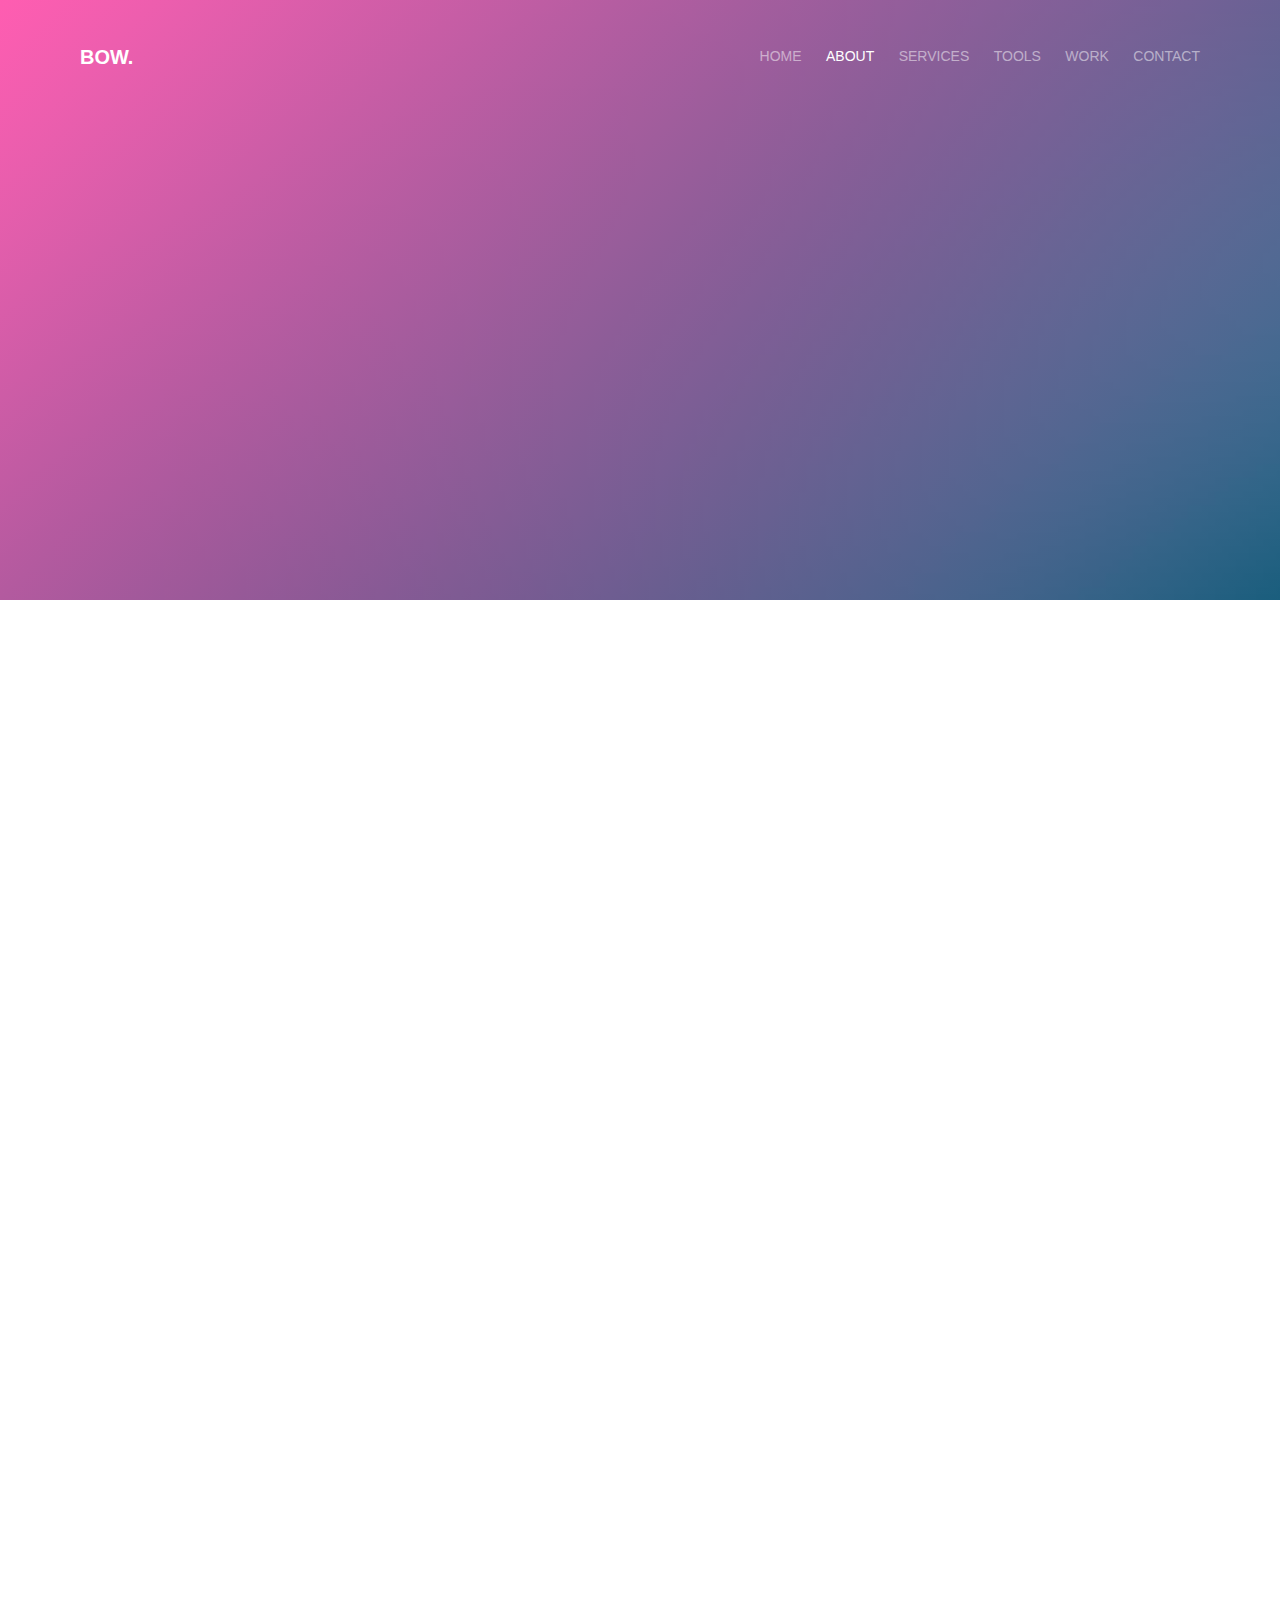
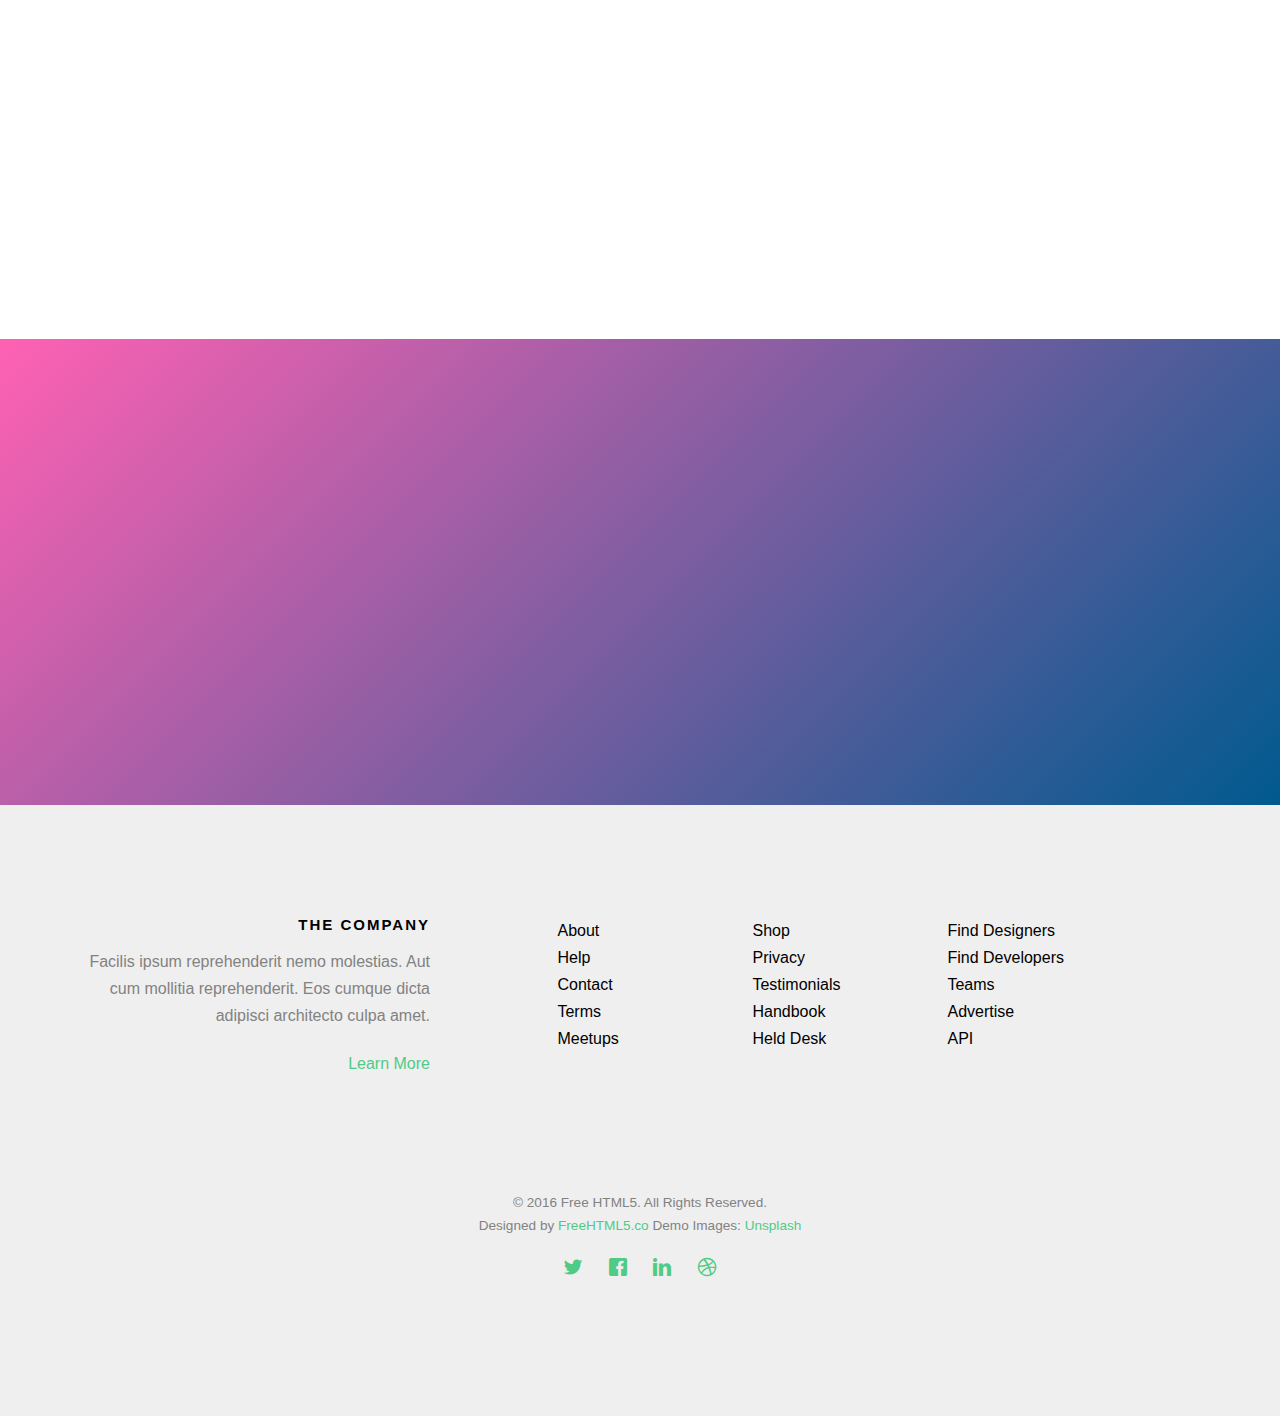
==== about.html @ a9058832 "added files" ====
<!DOCTYPE HTML>
<html>
	<head>
	<meta charset="utf-8">
	<meta http-equiv="X-UA-Compatible" content="IE=edge">
	<title>Bow &mdash; Free Website Template, Free HTML5 Template by FreeHTML5.co</title>
	<meta name="viewport" content="width=device-width, initial-scale=1">
	<meta name="description" content="Free HTML5 Website Template by FreeHTML5.co" />
	<meta name="keywords" content="free website templates, free html5, free template, free bootstrap, free website template, html5, css3, mobile first, responsive" />
	<meta name="author" content="FreeHTML5.co" />

	
  <!-- 
	//////////////////////////////////////////////////////

	FREE HTML5 TEMPLATE 
	DESIGNED & DEVELOPED by FreeHTML5.co
		
	Website: 		http://freehtml5.co/
	Email: 			info@freehtml5.co
	Twitter: 		http://twitter.com/fh5co
	Facebook: 		https://www.facebook.com/fh5co

	//////////////////////////////////////////////////////
	 -->

  	<!-- Facebook and Twitter integration -->
	<meta property="og:title" content=""/>
	<meta property="og:image" content=""/>
	<meta property="og:url" content=""/>
	<meta property="og:site_name" content=""/>
	<meta property="og:description" content=""/>
	<meta name="twitter:title" content="" />
	<meta name="twitter:image" content="" />
	<meta name="twitter:url" content="" />
	<meta name="twitter:card" content="" />

	<!-- <link href='https://fonts.googleapis.com/css?family=Work+Sans:400,300,600,400italic,700' rel='stylesheet' type='text/css'> -->
	
	<!-- Animate.css -->
	<link rel="stylesheet" href="css/animate.css">
	<!-- Icomoon Icon Fonts-->
	<link rel="stylesheet" href="css/icomoon.css">
	<!-- Bootstrap  -->
	<link rel="stylesheet" href="css/bootstrap.css">

	<!-- Magnific Popup -->
	<link rel="stylesheet" href="css/magnific-popup.css">

	<!-- Theme style  -->
	<link rel="stylesheet" href="css/style.css">

	<!-- Modernizr JS -->
	<script src="js/modernizr-2.6.2.min.js"></script>
	<!-- FOR IE9 below -->
	<!--[if lt IE 9]>
	<script src="js/respond.min.js"></script>
	<![endif]-->

	</head>
	<body>
		
	<div class="fh5co-loader"></div>
	
	<div id="page">
	<nav class="fh5co-nav" role="navigation">
		<div class="container">
			<div class="row">
				<div class="col-xs-2">
					<div id="fh5co-logo"><a href="index.html">Bow.</a></div>
				</div>
				<div class="col-xs-10 text-right menu-1">
					<ul>
						<li><a href="index.html">Home</a></li>
						<li class="active"><a href="about.html">About</a></li>
						<li class="has-dropdown">
							<a href="services.html">Services</a>
							<ul class="dropdown">
								<li><a href="#">Web Design</a></li>
								<li><a href="#">eCommerce</a></li>
								<li><a href="#">Branding</a></li>
								<li><a href="#">API</a></li>
							</ul>
						</li>
						<li class="has-dropdown">
							<a href="#">Tools</a>
							<ul class="dropdown">
								<li><a href="#">HTML5</a></li>
								<li><a href="#">CSS3</a></li>
								<li><a href="#">Sass</a></li>
								<li><a href="#">jQuery</a></li>
							</ul>
						</li>
						<li><a href="work.html">Work</a></li>
						<li><a href="contact.html">Contact</a></li>
					</ul>
				</div>
			</div>
			
		</div>
	</nav>

	<header id="fh5co-header" class="fh5co-cover fh5co-cover-sm" role="banner" style="background-image:url(images/img_bg_2.jpg);">
		<div class="overlay"></div>
		<div class="container">
			<div class="row">
				<div class="col-md-8 col-md-offset-2 text-center">
					<div class="display-t">
						<div class="display-tc animate-box" data-animate-effect="fadeIn">
							<h1>About Us</h1>
							<h2>Free html5 templates Made by <a href="http://freehtml5.co" target="_blank">freehtml5.co</a></h2>
						</div>
					</div>
				</div>
			</div>
		</div>
	</header>
	
	<div id="fh5co-about-section">
		<div class="container">
			<div class="about-content">
				<div class="row animate-box">
					<div class="col-md-6">
						<img class="img-responsive" src="images/img_bg_1.jpg" alt="about">
					</div>
					<div class="col-md-6 col-md-pull-1">
						<div class="desc">
							<h3>History</h3>
							<p>Lorem ipsum dolor sit amet consectetur adipisicing elit. Esse quo est quis mollitia ratione magni assumenda repellat atque modi temporibus tempore ex. Dolore facilis ex sunt ea praesentium expedita numquam?</p> 
							<p>Quos quia provident consequuntur culpa facere ratione maxime commodi voluptates id repellat velit eaque aspernatur expedita. Possimus itaque adipisci rem dolorem nesciunt perferendis quae amet deserunt eum labore quidem minima.</p>
						</div>
					</div>
				</div>
			</div>
			<div class="row animate-box">
				<div class="col-md-8 col-md-offset-2 text-center fh5co-heading">
					<h2>Meet Our Staff</h2>
					<p>Dignissimos asperiores vitae velit veniam totam fuga molestias accusamus alias autem provident. Odit ab aliquam dolor eius.</p>
				</div>
			</div>
			<div class="row">
				<div class="col-md-4 col-sm-4 animate-box" data-animate-effect="fadeIn">
					<div class="fh5co-staff">
						<img src="images/person1.jpg" alt="Free HTML5 Templates by FreeHTML5.co">
						<h3>Jean Smith</h3>
						<strong class="role">Web Designer</strong>
						<p>Quos quia provident consequuntur culpa facere ratione maxime commodi voluptates id repellat velit eaque aspernatur expedita. Possimus itaque adipisci.</p>
						<ul class="fh5co-social-icons">
							<li><a href="#"><i class="icon-facebook"></i></a></li>
							<li><a href="#"><i class="icon-twitter"></i></a></li>
							<li><a href="#"><i class="icon-dribbble"></i></a></li>
							<li><a href="#"><i class="icon-github"></i></a></li>
						</ul>
					</div>
				</div>
				<div class="col-md-4 col-sm-4 animate-box" data-animate-effect="fadeIn">
					<div class="fh5co-staff">
						<img src="images/person2.jpg" alt="Free HTML5 Templates by FreeHTML5.co">
						<h3>Hush Raven</h3>
						<strong class="role">Front-end Developer</strong>
						<p>Quos quia provident consequuntur culpa facere ratione maxime commodi voluptates id repellat velit eaque aspernatur expedita. Possimus itaque adipisci.</p>
						<ul class="fh5co-social-icons">
							<li><a href="#"><i class="icon-facebook"></i></a></li>
							<li><a href="#"><i class="icon-twitter"></i></a></li>
							<li><a href="#"><i class="icon-dribbble"></i></a></li>
							<li><a href="#"><i class="icon-github"></i></a></li>
						</ul>
					</div>
				</div>
				<div class="col-md-4 col-sm-4 animate-box" data-animate-effect="fadeIn">
					<div class="fh5co-staff">
						<img src="images/person3.jpg" alt="Free HTML5 Templates by FreeHTML5.co">
						<h3>Alex King</h3>
						<strong class="role">Back-end Developer</strong>
						<p>Quos quia provident consequuntur culpa facere ratione maxime commodi voluptates id repellat velit eaque aspernatur expedita. Possimus itaque adipisci.</p>
						<ul class="fh5co-social-icons">
							<li><a href="#"><i class="icon-facebook"></i></a></li>
							<li><a href="#"><i class="icon-twitter"></i></a></li>
							<li><a href="#"><i class="icon-dribbble"></i></a></li>
							<li><a href="#"><i class="icon-github"></i></a></li>
						</ul>
					</div>
				</div>
			</div>
		</div>
	</div>

	<div id="fh5co-started">
		<div class="container">
			<div class="row animate-box">
				<div class="col-md-8 col-md-offset-2 text-center fh5co-heading">
					<h2>Newsletter</h2>
					<p>Dignissimos asperiores vitae velit veniam totam fuga molestias accusamus alias autem provident. Odit ab aliquam dolor eius.</p>
				</div>
			</div>
			<div class="row animate-box">
				<div class="col-md-8 col-md-offset-2">
					<form class="form-inline">
						<div class="col-md-6 col-sm-6">
							<div class="form-group">
								<label for="email" class="sr-only">Email</label>
								<input type="email" class="form-control" id="email" placeholder="Email">
							</div>
						</div>
						<div class="col-md-6 col-sm-6">
							<button type="submit" class="btn btn-default btn-block">Subscribe</button>
						</div>
					</form>
				</div>
			</div>
		</div>
	</div>

	<footer id="fh5co-footer" role="contentinfo">
		<div class="container">
			<div class="row row-pb-md">
				<div class="col-md-4 fh5co-widget">
					<h3>The Company</h3>
					<p>Facilis ipsum reprehenderit nemo molestias. Aut cum mollitia reprehenderit. Eos cumque dicta adipisci architecto culpa amet.</p>
					<p><a href="#">Learn More</a></p>
				</div>
				<div class="col-md-2 col-sm-4 col-xs-6 col-md-push-1">
					<ul class="fh5co-footer-links">
						<li><a href="#">About</a></li>
						<li><a href="#">Help</a></li>
						<li><a href="#">Contact</a></li>
						<li><a href="#">Terms</a></li>
						<li><a href="#">Meetups</a></li>
					</ul>
				</div>

				<div class="col-md-2 col-sm-4 col-xs-6 col-md-push-1">
					<ul class="fh5co-footer-links">
						<li><a href="#">Shop</a></li>
						<li><a href="#">Privacy</a></li>
						<li><a href="#">Testimonials</a></li>
						<li><a href="#">Handbook</a></li>
						<li><a href="#">Held Desk</a></li>
					</ul>
				</div>

				<div class="col-md-2 col-sm-4 col-xs-6 col-md-push-1">
					<ul class="fh5co-footer-links">
						<li><a href="#">Find Designers</a></li>
						<li><a href="#">Find Developers</a></li>
						<li><a href="#">Teams</a></li>
						<li><a href="#">Advertise</a></li>
						<li><a href="#">API</a></li>
					</ul>
				</div>
			</div>

			<div class="row copyright">
				<div class="col-md-12 text-center">
					<p>
						<small class="block">&copy; 2016 Free HTML5. All Rights Reserved.</small> 
						<small class="block">Designed by <a href="http://freehtml5.co/" target="_blank">FreeHTML5.co</a> Demo Images: <a href="http://unsplash.co/" target="_blank">Unsplash</a></small>
					</p>
					<p>
						<ul class="fh5co-social-icons">
							<li><a href="#"><i class="icon-twitter"></i></a></li>
							<li><a href="#"><i class="icon-facebook"></i></a></li>
							<li><a href="#"><i class="icon-linkedin"></i></a></li>
							<li><a href="#"><i class="icon-dribbble"></i></a></li>
						</ul>
					</p>
				</div>
			</div>

		</div>
	</footer>
	</div>

	<div class="gototop js-top">
		<a href="#" class="js-gotop"><i class="icon-arrow-up"></i></a>
	</div>
	
	<!-- jQuery -->
	<script src="js/jquery.min.js"></script>
	<!-- jQuery Easing -->
	<script src="js/jquery.easing.1.3.js"></script>
	<!-- Bootstrap -->
	<script src="js/bootstrap.min.js"></script>
	<!-- Waypoints -->
	<script src="js/jquery.waypoints.min.js"></script>
	<!-- countTo -->
	<script src="js/jquery.countTo.js"></script>
	<!-- Magnific Popup -->
	<script src="js/jquery.magnific-popup.min.js"></script>
	<script src="js/magnific-popup-options.js"></script>
	<!-- Main -->
	<script src="js/main.js"></script>

	</body>
</html>
---- css/icomoon.css ----
@font-face {
  font-family: 'icomoon';
  src:  url('../fonts/icomoon/icomoon.eot?6iuir');
  src:  url('../fonts/icomoon/icomoon.eot?6iuir#iefix') format('embedded-opentype'),
    url('../fonts/icomoon/icomoon.ttf?6iuir') format('truetype'),
    url('../fonts/icomoon/icomoon.woff?6iuir') format('woff'),
    url('../fonts/icomoon/icomoon.svg?6iuir#icomoon') format('svg');
  font-weight: normal;
  font-style: normal;
}

[class^="icon-"], [class*=" icon-"] {
  /* use !important to prevent issues with browser extensions that change fonts */
  font-family: 'icomoon' !important;
  speak: none;
  font-style: normal;
  font-weight: normal;
  font-variant: normal;
  text-transform: none;
  line-height: 1;

  /* Better Font Rendering =========== */
  -webkit-font-smoothing: antialiased;
  -moz-osx-font-smoothing: grayscale;
}

.icon-eye:before {
  content: "\e000";
}
.icon-paper-clip:before {
  content: "\e001";
}
.icon-mail:before {
  content: "\e002";
}
.icon-toggle:before {
  content: "\e003";
}
.icon-layout:before {
  content: "\e004";
}
.icon-link:before {
  content: "\e005";
}
.icon-bell:before {
  content: "\e006";
}
.icon-lock:before {
  content: "\e007";
}
.icon-unlock:before {
  content: "\e008";
}
.icon-ribbon:before {
  content: "\e009";
}
.icon-image:before {
  content: "\e010";
}
.icon-signal:before {
  content: "\e011";
}
.icon-target:before {
  content: "\e012";
}
.icon-clipboard:before {
  content: "\e013";
}
.icon-clock:before {
  content: "\e014";
}
.icon-watch:before {
  content: "\e015";
}
.icon-air-play:before {
  content: "\e016";
}
.icon-camera:before {
  content: "\e017";
}
.icon-video:before {
  content: "\e018";
}
.icon-disc:before {
  content: "\e019";
}
.icon-printer:before {
  content: "\e020";
}
.icon-monitor:before {
  content: "\e021";
}
.icon-server:before {
  content: "\e022";
}
.icon-cog:before {
  content: "\e023";
}
.icon-heart:before {
  content: "\e024";
}
.icon-paragraph:before {
  content: "\e025";
}
.icon-align-justify:before {
  content: "\e026";
}
.icon-align-left:before {
  content: "\e027";
}
.icon-align-center:before {
  content: "\e028";
}
.icon-align-right:before {
  content: "\e029";
}
.icon-book:before {
  content: "\e030";
}
.icon-layers:before {
  content: "\e031";
}
.icon-stack:before {
  content: "\e032";
}
.icon-stack-2:before {
  content: "\e033";
}
.icon-paper:before {
  content: "\e034";
}
.icon-paper-stack:before {
  content: "\e035";
}
.icon-search:before {
  content: "\e036";
}
.icon-zoom-in:before {
  content: "\e037";
}
.icon-zoom-out:before {
  content: "\e038";
}
.icon-reply:before {
  content: "\e039";
}
.icon-circle-plus:before {
  content: "\e040";
}
.icon-circle-minus:before {
  content: "\e041";
}
.icon-circle-check:before {
  content: "\e042";
}
.icon-circle-cross:before {
  content: "\e043";
}
.icon-square-plus:before {
  content: "\e044";
}
.icon-square-minus:before {
  content: "\e045";
}
.icon-square-check:before {
  content: "\e046";
}
.icon-square-cross:before {
  content: "\e047";
}
.icon-microphone:before {
  content: "\e048";
}
.icon-record:before {
  content: "\e049";
}
.icon-skip-back:before {
  content: "\e050";
}
.icon-rewind:before {
  content: "\e051";
}
.icon-play:before {
  content: "\e052";
}
.icon-pause:before {
  content: "\e053";
}
.icon-stop:before {
  content: "\e054";
}
.icon-fast-forward:before {
  content: "\e055";
}
.icon-skip-forward:before {
  content: "\e056";
}
.icon-shuffle:before {
  content: "\e057";
}
.icon-repeat:before {
  content: "\e058";
}
.icon-folder:before {
  content: "\e059";
}
.icon-umbrella:before {
  content: "\e060";
}
.icon-moon:before {
  content: "\e061";
}
.icon-thermometer:before {
  content: "\e062";
}
.icon-drop:before {
  content: "\e063";
}
.icon-sun:before {
  content: "\e064";
}
.icon-cloud:before {
  content: "\e065";
}
.icon-cloud-upload:before {
  content: "\e066";
}
.icon-cloud-download:before {
  content: "\e067";
}
.icon-upload:before {
  content: "\e068";
}
.icon-download:before {
  content: "\e069";
}
.icon-location:before {
  content: "\e070";
}
.icon-location-2:before {
  content: "\e071";
}
.icon-map:before {
  content: "\e072";
}
.icon-battery:before {
  content: "\e073";
}
.icon-head:before {
  content: "\e074";
}
.icon-briefcase:before {
  content: "\e075";
}
.icon-speech-bubble:before {
  content: "\e076";
}
.icon-anchor:before {
  content: "\e077";
}
.icon-globe:before {
  content: "\e078";
}
.icon-box:before {
  content: "\e079";
}
.icon-reload:before {
  content: "\e080";
}
.icon-share:before {
  content: "\e081";
}
.icon-marquee:before {
  content: "\e082";
}
.icon-marquee-plus:before {
  content: "\e083";
}
.icon-marquee-minus:before {
  content: "\e084";
}
.icon-tag:before {
  content: "\e085";
}
.icon-power:before {
  content: "\e086";
}
.icon-command:before {
  content: "\e087";
}
.icon-alt:before {
  content: "\e088";
}
.icon-esc:before {
  content: "\e089";
}
.icon-bar-graph:before {
  content: "\e090";
}
.icon-bar-graph-2:before {
  content: "\e091";
}
.icon-pie-graph:before {
  content: "\e092";
}
.icon-star:before {
  content: "\e093";
}
.icon-arrow-left:before {
  content: "\e094";
}
.icon-arrow-right:before {
  content: "\e095";
}
.icon-arrow-up:before {
  content: "\e096";
}
.icon-arrow-down:before {
  content: "\e097";
}
.icon-volume:before {
  content: "\e098";
}
.icon-mute:before {
  content: "\e099";
}
.icon-content-right:before {
  content: "\e100";
}
.icon-content-left:before {
  content: "\e101";
}
.icon-grid:before {
  content: "\e102";
}
.icon-grid-2:before {
  content: "\e103";
}
.icon-columns:before {
  content: "\e104";
}
.icon-loader:before {
  content: "\e105";
}
.icon-bag:before {
  content: "\e106";
}
.icon-ban:before {
  content: "\e107";
}
.icon-flag:before {
  content: "\e108";
}
.icon-trash:before {
  content: "\e109";
}
.icon-expand:before {
  content: "\e110";
}
.icon-contract:before {
  content: "\e111";
}
.icon-maximize:before {
  content: "\e112";
}
.icon-minimize:before {
  content: "\e113";
}
.icon-plus:before {
  content: "\e114";
}
.icon-minus:before {
  content: "\e115";
}
.icon-check:before {
  content: "\e116";
}
.icon-cross:before {
  content: "\e117";
}
.icon-move:before {
  content: "\e118";
}
.icon-delete:before {
  content: "\e119";
}
.icon-menu:before {
  content: "\e120";
}
.icon-archive:before {
  content: "\e121";
}
.icon-inbox:before {
  content: "\e122";
}
.icon-outbox:before {
  content: "\e123";
}
.icon-file:before {
  content: "\e124";
}
.icon-file-add:before {
  content: "\e125";
}
.icon-file-subtract:before {
  content: "\e126";
}
.icon-help:before {
  content: "\e127";
}
.icon-open:before {
  content: "\e128";
}
.icon-ellipsis:before {
  content: "\e129";
}
.icon-add-to-list:before {
  content: "\e900";
}
.icon-classic-computer:before {
  content: "\e901";
}
.icon-controller-fast-backward:before {
  content: "\e902";
}
.icon-creative-commons-attribution:before {
  content: "\e903";
}
.icon-creative-commons-noderivs:before {
  content: "\e904";
}
.icon-creative-commons-noncommercial-eu:before {
  content: "\e905";
}
.icon-creative-commons-noncommercial-us:before {
  content: "\e906";
}
.icon-creative-commons-public-domain:before {
  content: "\e907";
}
.icon-creative-commons-remix:before {
  content: "\e908";
}
.icon-creative-commons-share:before {
  content: "\e909";
}
.icon-creative-commons-sharealike:before {
  content: "\e90a";
}
.icon-creative-commons:before {
  content: "\e90b";
}
.icon-document-landscape:before {
  content: "\e90c";
}
.icon-remove-user:before {
  content: "\e90d";
}
.icon-warning:before {
  content: "\e90e";
}
.icon-arrow-bold-down:before {
  content: "\e90f";
}
.icon-arrow-bold-left:before {
  content: "\e910";
}
.icon-arrow-bold-right:before {
  content: "\e911";
}
.icon-arrow-bold-up:before {
  content: "\e912";
}
.icon-arrow-down2:before {
  content: "\e913";
}
.icon-arrow-left2:before {
  content: "\e914";
}
.icon-arrow-long-down:before {
  content: "\e915";
}
.icon-arrow-long-left:before {
  content: "\e916";
}
.icon-arrow-long-right:before {
  content: "\e917";
}
.icon-arrow-long-up:before {
  content: "\e918";
}
.icon-arrow-right2:before {
  content: "\e919";
}
.icon-arrow-up2:before {
  content: "\e91a";
}
.icon-arrow-with-circle-down:before {
  content: "\e91b";
}
.icon-arrow-with-circle-left:before {
  content: "\e91c";
}
.icon-arrow-with-circle-right:before {
  content: "\e91d";
}
.icon-arrow-with-circle-up:before {
  content: "\e91e";
}
.icon-bookmark:before {
  content: "\e91f";
}
.icon-bookmarks:before {
  content: "\e920";
}
.icon-chevron-down:before {
  content: "\e921";
}
.icon-chevron-left:before {
  content: "\e922";
}
.icon-chevron-right:before {
  content: "\e923";
}
.icon-chevron-small-down:before {
  content: "\e924";
}
.icon-chevron-small-left:before {
  content: "\e925";
}
.icon-chevron-small-right:before {
  content: "\e926";
}
.icon-chevron-small-up:before {
  content: "\e927";
}
.icon-chevron-thin-down:before {
  content: "\e928";
}
.icon-chevron-thin-left:before {
  content: "\e929";
}
.icon-chevron-thin-right:before {
  content: "\e92a";
}
.icon-chevron-thin-up:before {
  content: "\e92b";
}
.icon-chevron-up:before {
  content: "\e92c";
}
.icon-chevron-with-circle-down:before {
  content: "\e92d";
}
.icon-chevron-with-circle-left:before {
  content: "\e92e";
}
.icon-chevron-with-circle-right:before {
  content: "\e92f";
}
.icon-chevron-with-circle-up:before {
  content: "\e930";
}
.icon-cloud2:before {
  content: "\e931";
}
.icon-controller-fast-forward:before {
  content: "\e932";
}
.icon-controller-jump-to-start:before {
  content: "\e933";
}
.icon-controller-next:before {
  content: "\e934";
}
.icon-controller-paus:before {
  content: "\e935";
}
.icon-controller-play:before {
  content: "\e936";
}
.icon-controller-record:before {
  content: "\e937";
}
.icon-controller-stop:before {
  content: "\e938";
}
.icon-controller-volume:before {
  content: "\e939";
}
.icon-dot-single:before {
  content: "\e93a";
}
.icon-dots-three-horizontal:before {
  content: "\e93b";
}
.icon-dots-three-vertical:before {
  content: "\e93c";
}
.icon-dots-two-horizontal:before {
  content: "\e93d";
}
.icon-dots-two-vertical:before {
  content: "\e93e";
}
.icon-download2:before {
  content: "\e93f";
}
.icon-emoji-flirt:before {
  content: "\e940";
}
.icon-flow-branch:before {
  content: "\e941";
}
.icon-flow-cascade:before {
  content: "\e942";
}
.icon-flow-line:before {
  content: "\e943";
}
.icon-flow-parallel:before {
  content: "\e944";
}
.icon-flow-tree:before {
  content: "\e945";
}
.icon-install:before {
  content: "\e946";
}
.icon-layers2:before {
  content: "\e947";
}
.icon-open-book:before {
  content: "\e948";
}
.icon-resize-100:before {
  content: "\e949";
}
.icon-resize-full-screen:before {
  content: "\e94a";
}
.icon-save:before {
  content: "\e94b";
}
.icon-select-arrows:before {
  content: "\e94c";
}
.icon-sound-mute:before {
  content: "\e94d";
}
.icon-sound:before {
  content: "\e94e";
}
.icon-trash2:before {
  content: "\e94f";
}
.icon-triangle-down:before {
  content: "\e950";
}
.icon-triangle-left:before {
  content: "\e951";
}
.icon-triangle-right:before {
  content: "\e952";
}
.icon-triangle-up:before {
  content: "\e953";
}
.icon-uninstall:before {
  content: "\e954";
}
.icon-upload-to-cloud:before {
  content: "\e955";
}
.icon-upload2:before {
  content: "\e956";
}
.icon-add-user:before {
  content: "\e957";
}
.icon-address:before {
  content: "\e958";
}
.icon-adjust:before {
  content: "\e959";
}
.icon-air:before {
  content: "\e95a";
}
.icon-aircraft-landing:before {
  content: "\e95b";
}
.icon-aircraft-take-off:before {
  content: "\e95c";
}
.icon-aircraft:before {
  content: "\e95d";
}
.icon-align-bottom:before {
  content: "\e95e";
}
.icon-align-horizontal-middle:before {
  content: "\e95f";
}
.icon-align-left2:before {
  content: "\e960";
}
.icon-align-right2:before {
  content: "\e961";
}
.icon-align-top:before {
  content: "\e962";
}
.icon-align-vertical-middle:before {
  content: "\e963";
}
.icon-archive2:before {
  content: "\e964";
}
.icon-area-graph:before {
  content: "\e965";
}
.icon-attachment:before {
  content: "\e966";
}
.icon-awareness-ribbon:before {
  content: "\e967";
}
.icon-back-in-time:before {
  content: "\e968";
}
.icon-back:before {
  content: "\e969";
}
.icon-bar-graph2:before {
  content: "\e96a";
}
.icon-battery2:before {
  content: "\e96b";
}
.icon-beamed-note:before {
  content: "\e96c";
}
.icon-bell2:before {
  content: "\e96d";
}
.icon-blackboard:before {
  content: "\e96e";
}
.icon-block:before {
  content: "\e96f";
}
.icon-book2:before {
  content: "\e970";
}
.icon-bowl:before {
  content: "\e971";
}
.icon-box2:before {
  content: "\e972";
}
.icon-briefcase2:before {
  content: "\e973";
}
.icon-browser:before {
  content: "\e974";
}
.icon-brush:before {
  content: "\e975";
}
.icon-bucket:before {
  content: "\e976";
}
.icon-cake:before {
  content: "\e977";
}
.icon-calculator:before {
  content: "\e978";
}
.icon-calendar:before {
  content: "\e979";
}
.icon-camera2:before {
  content: "\e97a";
}
.icon-ccw:before {
  content: "\e97b";
}
.icon-chat:before {
  content: "\e97c";
}
.icon-check2:before {
  content: "\e97d";
}
.icon-circle-with-cross:before {
  content: "\e97e";
}
.icon-circle-with-minus:before {
  content: "\e97f";
}
.icon-circle-with-plus:before {
  content: "\e980";
}
.icon-circle:before {
  content: "\e981";
}
.icon-circular-graph:before {
  content: "\e982";
}
.icon-clapperboard:before {
  content: "\e983";
}
.icon-clipboard2:before {
  content: "\e984";
}
.icon-clock2:before {
  content: "\e985";
}
.icon-code:before {
  content: "\e986";
}
.icon-cog2:before {
  content: "\e987";
}
.icon-colours:before {
  content: "\e988";
}
.icon-compass:before {
  content: "\e989";
}
.icon-copy:before {
  content: "\e98a";
}
.icon-credit-card:before {
  content: "\e98b";
}
.icon-credit:before {
  content: "\e98c";
}
.icon-cross2:before {
  content: "\e98d";
}
.icon-cup:before {
  content: "\e98e";
}
.icon-cw:before {
  content: "\e98f";
}
.icon-cycle:before {
  content: "\e990";
}
.icon-database:before {
  content: "\e991";
}
.icon-dial-pad:before {
  content: "\e992";
}
.icon-direction:before {
  content: "\e993";
}
.icon-document:before {
  content: "\e994";
}
.icon-documents:before {
  content: "\e995";
}
.icon-drink:before {
  content: "\e996";
}
.icon-drive:before {
  content: "\e997";
}
.icon-drop2:before {
  content: "\e998";
}
.icon-edit:before {
  content: "\e999";
}
.icon-email:before {
  content: "\e99a";
}
.icon-emoji-happy:before {
  content: "\e99b";
}
.icon-emoji-neutral:before {
  content: "\e99c";
}
.icon-emoji-sad:before {
  content: "\e99d";
}
.icon-erase:before {
  content: "\e99e";
}
.icon-eraser:before {
  content: "\e99f";
}
.icon-export:before {
  content: "\e9a0";
}
.icon-eye2:before {
  content: "\e9a1";
}
.icon-feather:before {
  content: "\e9a2";
}
.icon-flag2:before {
  content: "\e9a3";
}
.icon-flash:before {
  content: "\e9a4";
}
.icon-flashlight:before {
  content: "\e9a5";
}
.icon-flat-brush:before {
  content: "\e9a6";
}
.icon-folder-images:before {
  content: "\e9a7";
}
.icon-folder-music:before {
  content: "\e9a8";
}
.icon-folder-video:before {
  content: "\e9a9";
}
.icon-folder2:before {
  content: "\e9aa";
}
.icon-forward:before {
  content: "\e9ab";
}
.icon-funnel:before {
  content: "\e9ac";
}
.icon-game-controller:before {
  content: "\e9ad";
}
.icon-gauge:before {
  content: "\e9ae";
}
.icon-globe2:before {
  content: "\e9af";
}
.icon-graduation-cap:before {
  content: "\e9b0";
}
.icon-grid2:before {
  content: "\e9b1";
}
.icon-hair-cross:before {
  content: "\e9b2";
}
.icon-hand:before {
  content: "\e9b3";
}
.icon-heart-outlined:before {
  content: "\e9b4";
}
.icon-heart2:before {
  content: "\e9b5";
}
.icon-help-with-circle:before {
  content: "\e9b6";
}
.icon-help2:before {
  content: "\e9b7";
}
.icon-home:before {
  content: "\e9b8";
}
.icon-hour-glass:before {
  content: "\e9b9";
}
.icon-image-inverted:before {
  content: "\e9ba";
}
.icon-image2:before {
  content: "\e9bb";
}
.icon-images:before {
  content: "\e9bc";
}
.icon-inbox2:before {
  content: "\e9bd";
}
.icon-infinity:before {
  content: "\e9be";
}
.icon-info-with-circle:before {
  content: "\e9bf";
}
.icon-info:before {
  content: "\e9c0";
}
.icon-key:before {
  content: "\e9c1";
}
.icon-keyboard:before {
  content: "\e9c2";
}
.icon-lab-flask:before {
  content: "\e9c3";
}
.icon-landline:before {
  content: "\e9c4";
}
.icon-language:before {
  content: "\e9c5";
}
.icon-laptop:before {
  content: "\e9c6";
}
.icon-leaf:before {
  content: "\e9c7";
}
.icon-level-down:before {
  content: "\e9c8";
}
.icon-level-up:before {
  content: "\e9c9";
}
.icon-lifebuoy:before {
  content: "\e9ca";
}
.icon-light-bulb:before {
  content: "\e9cb";
}
.icon-light-down:before {
  content: "\e9cc";
}
.icon-light-up:before {
  content: "\e9cd";
}
.icon-line-graph:before {
  content: "\e9ce";
}
.icon-link2:before {
  content: "\e9cf";
}
.icon-list:before {
  content: "\e9d0";
}
.icon-location-pin:before {
  content: "\e9d1";
}
.icon-location2:before {
  content: "\e9d2";
}
.icon-lock-open:before {
  content: "\e9d3";
}
.icon-lock2:before {
  content: "\e9d4";
}
.icon-log-out:before {
  content: "\e9d5";
}
.icon-login:before {
  content: "\e9d6";
}
.icon-loop:before {
  content: "\e9d7";
}
.icon-magnet:before {
  content: "\e9d8";
}
.icon-magnifying-glass:before {
  content: "\e9d9";
}
.icon-mail2:before {
  content: "\e9da";
}
.icon-man:before {
  content: "\e9db";
}
.icon-map2:before {
  content: "\e9dc";
}
.icon-mask:before {
  content: "\e9dd";
}
.icon-medal:before {
  content: "\e9de";
}
.icon-megaphone:before {
  content: "\e9df";
}
.icon-menu2:before {
  content: "\e9e0";
}
.icon-message:before {
  content: "\e9e1";
}
.icon-mic:before {
  content: "\e9e2";
}
.icon-minus2:before {
  content: "\e9e3";
}
.icon-mobile:before {
  content: "\e9e4";
}
.icon-modern-mic:before {
  content: "\e9e5";
}
.icon-moon2:before {
  content: "\e9e6";
}
.icon-mouse:before {
  content: "\e9e7";
}
.icon-music:before {
  content: "\e9e8";
}
.icon-network:before {
  content: "\e9e9";
}
.icon-new-message:before {
  content: "\e9ea";
}
.icon-new:before {
  content: "\e9eb";
}
.icon-news:before {
  content: "\e9ec";
}
.icon-note:before {
  content: "\e9ed";
}
.icon-notification:before {
  content: "\e9ee";
}
.icon-old-mobile:before {
  content: "\e9ef";
}
.icon-old-phone:before {
  content: "\e9f0";
}
.icon-palette:before {
  content: "\e9f1";
}
.icon-paper-plane:before {
  content: "\e9f2";
}
.icon-pencil:before {
  content: "\e9f3";
}
.icon-phone:before {
  content: "\e9f4";
}
.icon-pie-chart:before {
  content: "\e9f5";
}
.icon-pin:before {
  content: "\e9f6";
}
.icon-plus2:before {
  content: "\e9f7";
}
.icon-popup:before {
  content: "\e9f8";
}
.icon-power-plug:before {
  content: "\e9f9";
}
.icon-price-ribbon:before {
  content: "\e9fa";
}
.icon-price-tag:before {
  content: "\e9fb";
}
.icon-print:before {
  content: "\e9fc";
}
.icon-progress-empty:before {
  content: "\e9fd";
}
.icon-progress-full:before {
  content: "\e9fe";
}
.icon-progress-one:before {
  content: "\e9ff";
}
.icon-progress-two:before {
  content: "\ea00";
}
.icon-publish:before {
  content: "\ea01";
}
.icon-quote:before {
  content: "\ea02";
}
.icon-radio:before {
  content: "\ea03";
}
.icon-reply-all:before {
  content: "\ea04";
}
.icon-reply2:before {
  content: "\ea05";
}
.icon-retweet:before {
  content: "\ea06";
}
.icon-rocket:before {
  content: "\ea07";
}
.icon-round-brush:before {
  content: "\ea08";
}
.icon-rss:before {
  content: "\ea09";
}
.icon-ruler:before {
  content: "\ea0a";
}
.icon-scissors:before {
  content: "\ea0b";
}
.icon-share-alternitive:before {
  content: "\ea0c";
}
.icon-share2:before {
  content: "\ea0d";
}
.icon-shareable:before {
  content: "\ea0e";
}
.icon-shield:before {
  content: "\ea0f";
}
.icon-shop:before {
  content: "\ea10";
}
.icon-shopping-bag:before {
  content: "\ea11";
}
.icon-shopping-basket:before {
  content: "\ea12";
}
.icon-shopping-cart:before {
  content: "\ea13";
}
.icon-shuffle2:before {
  content: "\ea14";
}
.icon-signal2:before {
  content: "\ea15";
}
.icon-sound-mix:before {
  content: "\ea16";
}
.icon-sports-club:before {
  content: "\ea17";
}
.icon-spreadsheet:before {
  content: "\ea18";
}
.icon-squared-cross:before {
  content: "\ea19";
}
.icon-squared-minus:before {
  content: "\ea1a";
}
.icon-squared-plus:before {
  content: "\ea1b";
}
.icon-star-outlined:before {
  content: "\ea1c";
}
.icon-star2:before {
  content: "\ea1d";
}
.icon-stopwatch:before {
  content: "\ea1e";
}
.icon-suitcase:before {
  content: "\ea1f";
}
.icon-swap:before {
  content: "\ea20";
}
.icon-sweden:before {
  content: "\ea21";
}
.icon-switch:before {
  content: "\ea22";
}
.icon-tablet:before {
  content: "\ea23";
}
.icon-tag2:before {
  content: "\ea24";
}
.icon-text-document-inverted:before {
  content: "\ea25";
}
.icon-text-document:before {
  content: "\ea26";
}
.icon-text:before {
  content: "\ea27";
}
.icon-thermometer2:before {
  content: "\ea28";
}
.icon-thumbs-down:before {
  content: "\ea29";
}
.icon-thumbs-up:before {
  content: "\ea2a";
}
.icon-thunder-cloud:before {
  content: "\ea2b";
}
.icon-ticket:before {
  content: "\ea2c";
}
.icon-time-slot:before {
  content: "\ea2d";
}
.icon-tools:before {
  content: "\ea2e";
}
.icon-traffic-cone:before {
  content: "\ea2f";
}
.icon-tree:before {
  content: "\ea30";
}
.icon-trophy:before {
  content: "\ea31";
}
.icon-tv:before {
  content: "\ea32";
}
.icon-typing:before {
  content: "\ea33";
}
.icon-unread:before {
  content: "\ea34";
}
.icon-untag:before {
  content: "\ea35";
}
.icon-user:before {
  content: "\ea36";
}
.icon-users:before {
  content: "\ea37";
}
.icon-v-card:before {
  content: "\ea38";
}
.icon-video2:before {
  content: "\ea39";
}
.icon-vinyl:before {
  content: "\ea3a";
}
.icon-voicemail:before {
  content: "\ea3b";
}
.icon-wallet:before {
  content: "\ea3c";
}
.icon-water:before {
  content: "\ea3d";
}
.icon-px-with-circle:before {
  content: "\ea3e";
}
.icon-px:before {
  content: "\ea3f";
}
.icon-basecamp:before {
  content: "\ea40";
}
.icon-behance:before {
  content: "\ea41";
}
.icon-creative-cloud:before {
  content: "\ea42";
}
.icon-dropbox:before {
  content: "\ea43";
}
.icon-evernote:before {
  content: "\ea44";
}
.icon-flattr:before {
  content: "\ea45";
}
.icon-foursquare:before {
  content: "\ea46";
}
.icon-google-drive:before {
  content: "\ea47";
}
.icon-google-hangouts:before {
  content: "\ea48";
}
.icon-grooveshark:before {
  content: "\ea49";
}
.icon-icloud:before {
  content: "\ea4a";
}
.icon-mixi:before {
  content: "\ea4b";
}
.icon-onedrive:before {
  content: "\ea4c";
}
.icon-paypal:before {
  content: "\ea4d";
}
.icon-picasa:before {
  content: "\ea4e";
}
.icon-qq:before {
  content: "\ea4f";
}
.icon-rdio-with-circle:before {
  content: "\ea50";
}
.icon-renren:before {
  content: "\ea51";
}
.icon-scribd:before {
  content: "\ea52";
}
.icon-sina-weibo:before {
  content: "\ea53";
}
.icon-skype-with-circle:before {
  content: "\ea54";
}
.icon-skype:before {
  content: "\ea55";
}
.icon-slideshare:before {
  content: "\ea56";
}
.icon-smashing:before {
  content: "\ea57";
}
.icon-soundcloud:before {
  content: "\ea58";
}
.icon-spotify-with-circle:before {
  content: "\ea59";
}
.icon-spotify:before {
  content: "\ea5a";
}
.icon-swarm:before {
  content: "\ea5b";
}
.icon-vine-with-circle:before {
  content: "\ea5c";
}
.icon-vine:before {
  content: "\ea5d";
}
.icon-vk-alternitive:before {
  content: "\ea5e";
}
.icon-vk-with-circle:before {
  content: "\ea5f";
}
.icon-vk:before {
  content: "\ea60";
}
.icon-xing-with-circle:before {
  content: "\ea61";
}
.icon-xing:before {
  content: "\ea62";
}
.icon-yelp:before {
  content: "\ea63";
}
.icon-dribbble-with-circle:before {
  content: "\ea64";
}
.icon-dribbble:before {
  content: "\ea65";
}
.icon-facebook-with-circle:before {
  content: "\ea66";
}
.icon-facebook:before {
  content: "\ea67";
}
.icon-flickr-with-circle:before {
  content: "\ea68";
}
.icon-flickr:before {
  content: "\ea69";
}
.icon-github-with-circle:before {
  content: "\ea6a";
}
.icon-github:before {
  content: "\ea6b";
}
.icon-google-with-circle:before {
  content: "\ea6c";
}
.icon-google:before {
  content: "\ea6d";
}
.icon-instagram-with-circle:before {
  content: "\ea6e";
}
.icon-instagram:before {
  content: "\ea6f";
}
.icon-lastfm-with-circle:before {
  content: "\ea70";
}
.icon-lastfm:before {
  content: "\ea71";
}
.icon-linkedin-with-circle:before {
  content: "\ea72";
}
.icon-linkedin:before {
  content: "\ea73";
}
.icon-pinterest-with-circle:before {
  content: "\ea74";
}
.icon-pinterest:before {
  content: "\ea75";
}
.icon-rdio:before {
  content: "\ea76";
}
.icon-stumbleupon-with-circle:before {
  content: "\ea77";
}
.icon-stumbleupon:before {
  content: "\ea78";
}
.icon-tumblr-with-circle:before {
  content: "\ea79";
}
.icon-tumblr:before {
  content: "\ea7a";
}
.icon-twitter-with-circle:before {
  content: "\ea7b";
}
.icon-twitter:before {
  content: "\ea7c";
}
.icon-vimeo-with-circle:before {
  content: "\ea7d";
}
.icon-vimeo:before {
  content: "\ea7e";
}
.icon-youtube-with-circle:before {
  content: "\ea7f";
}
.icon-youtube:before {
  content: "\ea80";
}
---- css/style.css ----
@font-face {
  font-family: 'icomoon';
  src: url("../fonts/icomoon/icomoon.eot?srf3rx");
  src: url("../fonts/icomoon/icomoon.eot?srf3rx#iefix") format("embedded-opentype"), url("../fonts/icomoon/icomoon.ttf?srf3rx") format("truetype"), url("../fonts/icomoon/icomoon.woff?srf3rx") format("woff"), url("../fonts/icomoon/icomoon.svg?srf3rx#icomoon") format("svg");
  font-weight: normal;
  font-style: normal;
}
/* =======================================================
*
* 	Template Style 
*
* ======================================================= */
body {
  font-family: "Work Sans", Arial, sans-serif;
  font-weight: 400;
  font-size: 16px;
  line-height: 1.7;
  color: #828282;
  background: #fff;
}

#page {
  position: relative;
  overflow-x: hidden;
  width: 100%;
  height: 100%;
  -webkit-transition: 0.5s;
  -o-transition: 0.5s;
  transition: 0.5s;
}
.offcanvas #page {
  overflow: hidden;
  position: absolute;
}
.offcanvas #page:after {
  -webkit-transition: 2s;
  -o-transition: 2s;
  transition: 2s;
  position: absolute;
  top: 0;
  right: 0;
  bottom: 0;
  left: 0;
  z-index: 101;
  background: rgba(0, 0, 0, 0.7);
  content: "";
}

a {
  color: #50CB86;
  -webkit-transition: 0.5s;
  -o-transition: 0.5s;
  transition: 0.5s;
}
a:hover, a:active, a:focus {
  color: #50CB86;
  outline: none;
  text-decoration: none;
}

p {
  margin-bottom: 20px;
}

h1, h2, h3, h4, h5, h6, figure {
  color: #000;
  font-family: "Work Sans", Arial, sans-serif;
  font-weight: 400;
  margin: 0 0 20px 0;
}

::-webkit-selection {
  color: #fff;
  background: #50CB86;
}

::-moz-selection {
  color: #fff;
  background: #50CB86;
}

::selection {
  color: #fff;
  background: #50CB86;
}

.fh5co-nav {
  position: absolute;
  top: 0;
  margin: 0;
  padding: 0;
  width: 100%;
  padding: 40px 0;
  z-index: 1001;
}
@media screen and (max-width: 768px) {
  .fh5co-nav {
    padding: 20px 0;
  }
}
.fh5co-nav #fh5co-logo {
  font-size: 20px;
  margin: 0;
  padding: 0;
  text-transform: uppercase;
  font-weight: bold;
}
.fh5co-nav a {
  padding: 5px 10px;
  color: #fff;
}
@media screen and (max-width: 768px) {
  .fh5co-nav .menu-1 {
    display: none;
  }
}
.fh5co-nav ul {
  padding: 0;
  margin: 2px 0 0 0;
}
.fh5co-nav ul li {
  padding: 0;
  margin: 0;
  list-style: none;
  display: inline;
}
.fh5co-nav ul li a {
  font-size: 14px;
  padding: 30px 10px;
  text-transform: uppercase;
  color: rgba(255, 255, 255, 0.5);
  -webkit-transition: 0.5s;
  -o-transition: 0.5s;
  transition: 0.5s;
}
.fh5co-nav ul li a:hover, .fh5co-nav ul li a:focus, .fh5co-nav ul li a:active {
  color: white;
}
.fh5co-nav ul li.has-dropdown {
  position: relative;
}
.fh5co-nav ul li.has-dropdown .dropdown {
  width: 130px;
  -webkit-box-shadow: 0px 14px 33px -9px rgba(0, 0, 0, 0.75);
  -moz-box-shadow: 0px 14px 33px -9px rgba(0, 0, 0, 0.75);
  box-shadow: 0px 14px 33px -9px rgba(0, 0, 0, 0.75);
  z-index: 1002;
  visibility: hidden;
  opacity: 0;
  position: absolute;
  top: 40px;
  left: 0;
  text-align: left;
  background: #fff;
  padding: 20px;
  -webkit-border-radius: 4px;
  -moz-border-radius: 4px;
  -ms-border-radius: 4px;
  border-radius: 4px;
  -webkit-transition: 0s;
  -o-transition: 0s;
  transition: 0s;
}
.fh5co-nav ul li.has-dropdown .dropdown:before {
  bottom: 100%;
  left: 40px;
  border: solid transparent;
  content: " ";
  height: 0;
  width: 0;
  position: absolute;
  pointer-events: none;
  border-bottom-color: #fff;
  border-width: 8px;
  margin-left: -8px;
}
.fh5co-nav ul li.has-dropdown .dropdown li {
  display: block;
  margin-bottom: 7px;
}
.fh5co-nav ul li.has-dropdown .dropdown li:last-child {
  margin-bottom: 0;
}
.fh5co-nav ul li.has-dropdown .dropdown li a {
  padding: 2px 0;
  display: block;
  color: #999999;
  line-height: 1.2;
  text-transform: none;
  font-size: 15px;
}
.fh5co-nav ul li.has-dropdown .dropdown li a:hover {
  color: #000;
}
.fh5co-nav ul li.has-dropdown:hover a, .fh5co-nav ul li.has-dropdown:focus a {
  color: #fff;
}
.fh5co-nav ul li.btn-cta a {
  color: #50CB86;
}
.fh5co-nav ul li.btn-cta a span {
  background: #fff;
  padding: 4px 20px;
  display: -moz-inline-stack;
  display: inline-block;
  zoom: 1;
  *display: inline;
  -webkit-transition: 0.3s;
  -o-transition: 0.3s;
  transition: 0.3s;
  -webkit-border-radius: 100px;
  -moz-border-radius: 100px;
  -ms-border-radius: 100px;
  border-radius: 100px;
}
.fh5co-nav ul li.btn-cta a:hover span {
  -webkit-box-shadow: 0px 14px 20px -9px rgba(0, 0, 0, 0.75);
  -moz-box-shadow: 0px 14px 20px -9px rgba(0, 0, 0, 0.75);
  box-shadow: 0px 14px 20px -9px rgba(0, 0, 0, 0.75);
}
.fh5co-nav ul li.active > a {
  color: #fff !important;
}

#fh5co-header,
#fh5co-counter,
.fh5co-bg {
  background-size: cover;
  background-position: top center;
  background-repeat: no-repeat;
  position: relative;
}

.fh5co-bg {
  background-size: cover;
  background-position: center center;
  position: relative;
  width: 100%;
  float: left;
  position: relative;
}

.fh5co-video {
  overflow: hidden;
}
@media screen and (max-width: 992px) {
  .fh5co-video {
    height: 450px;
  }
}
.fh5co-video a {
  z-index: 1001;
  position: absolute;
  top: 50%;
  left: 50%;
  margin-top: -45px;
  margin-left: -45px;
  width: 90px;
  height: 90px;
  display: table;
  text-align: center;
  background: #fff;
  -webkit-box-shadow: 0px 14px 30px -15px rgba(0, 0, 0, 0.75);
  -moz-box-shadow: 0px 14px 30px -15px rgba(0, 0, 0, 0.75);
  box-shadow: 0px 14px 30px -15px rgba(0, 0, 0, 0.75);
  -webkit-border-radius: 50%;
  -moz-border-radius: 50%;
  -ms-border-radius: 50%;
  border-radius: 50%;
}
.fh5co-video a i {
  text-align: center;
  display: table-cell;
  vertical-align: middle;
  font-size: 40px;
}
.fh5co-video .overlay {
  position: absolute;
  top: 0;
  left: 0;
  right: 0;
  bottom: 0;
  background: rgba(0, 0, 0, 0.5);
  -webkit-transition: 0.5s;
  -o-transition: 0.5s;
  transition: 0.5s;
}
.fh5co-video:hover .overlay {
  background: rgba(0, 0, 0, 0.7);
}
.fh5co-video:hover a {
  -webkit-transform: scale(1.2);
  -moz-transform: scale(1.2);
  -ms-transform: scale(1.2);
  -o-transform: scale(1.2);
  transform: scale(1.2);
}

.fh5co-cover {
  height: 800px;
  background-size: cover;
  background-position: top center;
  background-repeat: no-repeat;
  position: relative;
  float: left;
  width: 100%;
}
.fh5co-cover .overlay {
  z-index: 0;
  position: absolute;
  bottom: 0;
  top: 0;
  left: 0;
  right: 0;
  background: #ff5db1;
  background: -moz-linear-gradient(-45deg, #ff5db1 0%, rgba(0, 87, 137, 0.7) 100%);
  background: -webkit-gradient(left top, right bottom, color-stop(0%, #ff5db1), color-stop(100%, rgba(0, 87, 137, 0.7)));
  background: -webkit-linear-gradient(-45deg, #ff5db1 0%, rgba(0, 87, 137, 0.7) 100%);
  background: -o-linear-gradient(-45deg, #ff5db1 0%, rgba(0, 87, 137, 0.7) 100%);
  background: -ms-linear-gradient(-45deg, #ff5db1 0%, rgba(0, 87, 137, 0.7) 100%);
  background: linear-gradient(135deg, #ff5db1 0%, rgba(0, 87, 137, 0.7) 100%);
  filter: progid:DXImageTransform.Microsoft.gradient( startColorstr='#ff5db1', endColorstr='#005789', GradientType=1 );
}
.fh5co-cover > .fh5co-container {
  position: relative;
  z-index: 10;
}
@media screen and (max-width: 768px) {
  .fh5co-cover {
    height: 600px;
  }
}
.fh5co-cover .display-t,
.fh5co-cover .display-tc {
  z-index: 9;
  height: 900px;
  display: table;
  width: 100%;
}
@media screen and (max-width: 768px) {
  .fh5co-cover .display-t,
  .fh5co-cover .display-tc {
    height: 600px;
  }
}
.fh5co-cover.fh5co-cover-sm {
  height: 600px;
}
@media screen and (max-width: 768px) {
  .fh5co-cover.fh5co-cover-sm {
    height: 400px;
  }
}
.fh5co-cover.fh5co-cover-sm .display-t,
.fh5co-cover.fh5co-cover-sm .display-tc {
  height: 600px;
  display: table;
  width: 100%;
}
@media screen and (max-width: 768px) {
  .fh5co-cover.fh5co-cover-sm .display-t,
  .fh5co-cover.fh5co-cover-sm .display-tc {
    height: 400px;
  }
}

#fh5co-counter {
  width: 100%;
}
#fh5co-counter .display-t,
#fh5co-counter .display-tc {
  display: table;
  width: 100%;
}
@media screen and (max-width: 768px) {
  #fh5co-counter {
    height: inherit;
    padding: 0;
  }
  #fh5co-counter .display-t,
  #fh5co-counter .display-tc {
    height: inherit;
  }
}

.about-content {
  margin-bottom: 7em;
}
.about-content .desc {
  background: #fff;
  padding: 20px;
}

.fh5co-staff {
  text-align: center;
  margin-bottom: 30px;
}
.fh5co-staff img {
  width: 100px;
  margin-bottom: 20px;
  -webkit-border-radius: 50%;
  -moz-border-radius: 50%;
  -ms-border-radius: 50%;
  border-radius: 50%;
}
.fh5co-staff h3 {
  font-size: 24px;
  margin-bottom: 5px;
}
.fh5co-staff p {
  margin-bottom: 30px;
}
.fh5co-staff .role {
  color: #bfbfbf;
  margin-bottom: 30px;
  font-weight: normal;
  display: block;
}

.fh5co-social-icons {
  margin: 0;
  padding: 0;
}
.fh5co-social-icons li {
  margin: 0;
  padding: 0;
  list-style: none;
  display: -moz-inline-stack;
  display: inline-block;
  zoom: 1;
  *display: inline;
}
.fh5co-social-icons li a {
  display: -moz-inline-stack;
  display: inline-block;
  zoom: 1;
  *display: inline;
  color: #50CB86;
  padding-left: 10px;
  padding-right: 10px;
}
.fh5co-social-icons li a i {
  font-size: 20px;
}

.fh5co-contact-info ul {
  padding: 0;
  margin: 0;
}
.fh5co-contact-info ul li {
  padding: 0 0 0 40px;
  margin: 0 0 30px 0;
  list-style: none;
  position: relative;
}
.fh5co-contact-info ul li:before {
  color: #50CB86;
  position: absolute;
  left: 0;
  top: .05em;
  font-family: 'icomoon';
  speak: none;
  font-style: normal;
  font-weight: normal;
  font-variant: normal;
  text-transform: none;
  line-height: 1;
  /* Better Font Rendering =========== */
  -webkit-font-smoothing: antialiased;
  -moz-osx-font-smoothing: grayscale;
}
.fh5co-contact-info ul li.address:before {
  font-size: 30px;
  content: "\e9d1";
}
.fh5co-contact-info ul li.phone:before {
  font-size: 23px;
  content: "\e9f4";
}
.fh5co-contact-info ul li.email:before {
  font-size: 23px;
  content: "\e9da";
}
.fh5co-contact-info ul li.url:before {
  font-size: 23px;
  content: "\e9af";
}

form label {
  font-weight: normal !important;
}

#fh5co-header .display-tc,
#fh5co-counter .display-tc,
.fh5co-cover .display-tc {
  display: table-cell !important;
  vertical-align: middle;
}
#fh5co-header .display-tc h1, #fh5co-header .display-tc h2,
#fh5co-counter .display-tc h1,
#fh5co-counter .display-tc h2,
.fh5co-cover .display-tc h1,
.fh5co-cover .display-tc h2 {
  margin: 0;
  padding: 0;
  color: white;
}
#fh5co-header .display-tc h1,
#fh5co-counter .display-tc h1,
.fh5co-cover .display-tc h1 {
  margin-bottom: 0px;
  font-size: 60px;
  line-height: 1.5;
}
@media screen and (max-width: 768px) {
  #fh5co-header .display-tc h1,
  #fh5co-counter .display-tc h1,
  .fh5co-cover .display-tc h1 {
    font-size: 40px;
  }
}
#fh5co-header .display-tc h2,
#fh5co-counter .display-tc h2,
.fh5co-cover .display-tc h2 {
  font-size: 20px;
  line-height: 1.5;
  margin-bottom: 30px;
}
#fh5co-header .display-tc .btn,
#fh5co-counter .display-tc .btn,
.fh5co-cover .display-tc .btn {
  padding: 15px 30px;
  background: #50CB86 !important;
  color: #fff;
  border: none !important;
  font-size: 18px;
  text-transform: uppercase;
}
#fh5co-header .display-tc .btn:hover,
#fh5co-counter .display-tc .btn:hover,
.fh5co-cover .display-tc .btn:hover {
  background: #50CB86 !important;
  -webkit-box-shadow: 0px 14px 30px -15px rgba(0, 0, 0, 0.75) !important;
  -moz-box-shadow: 0px 14px 30px -15px rgba(0, 0, 0, 0.75) !important;
  box-shadow: 0px 14px 30px -15px rgba(0, 0, 0, 0.75) !important;
}

#fh5co-counter {
  text-align: center;
}
#fh5co-counter .counter {
  font-size: 50px;
  margin-bottom: 10px;
  color: #fff;
  font-weight: 100;
  display: block;
}
#fh5co-counter .counter-label {
  margin-bottom: 0;
  text-transform: uppercase;
  color: rgba(255, 255, 255, 0.5);
  letter-spacing: .1em;
}
@media screen and (max-width: 992px) {
  #fh5co-counter .counter-label {
    font-size: 13px;
  }
}
#fh5co-counter .feature-center {
  margin-bottom: 4em;
}
@media screen and (max-width: 992px) {
  #fh5co-counter .feature-center {
    margin-bottom: 3em;
    width: 25%;
    float: left;
  }
}
@media screen and (max-width: 768px) {
  #fh5co-counter .feature-center {
    width: 100%;
  }
}
#fh5co-counter .icon {
  width: 70px;
  height: 70px;
  text-align: center;
  -webkit-box-shadow: 0px 14px 30px -15px rgba(0, 0, 0, 0.75);
  -moz-box-shadow: 0px 14px 30px -15px rgba(0, 0, 0, 0.75);
  box-shadow: 0px 14px 30px -15px rgba(0, 0, 0, 0.75);
  margin-bottom: 30px;
}
#fh5co-counter .icon i {
  height: 70px;
}
#fh5co-counter .icon i:before {
  display: block;
  text-align: center;
  margin-left: 3px;
}

#fh5co-portfolio,
#fh5co-testimonial,
#fh5co-services-section,
#fh5co-about-section,
#fh5co-started,
#fh5co-footer,
.fh5co-section {
  padding: 7em 0;
  clear: both;
}
@media screen and (max-width: 768px) {
  #fh5co-portfolio,
  #fh5co-testimonial,
  #fh5co-services-section,
  #fh5co-about-section,
  #fh5co-started,
  #fh5co-footer,
  .fh5co-section {
    padding: 3em 0;
  }
}

@media screen and (max-width: 768px) {
  #fh5co-portfolio,
  #fh5co-testimonial,
  #fh5co-footer {
    padding-left: 15px;
    padding-right: 15px;
  }
}

.fh5co-bg-section {
  position: relative;
  background: #005a8f;
  background: -moz-linear-gradient(45deg, #005a8f 0%, #ff61b3 100%);
  background: -webkit-gradient(left bottom, right top, color-stop(0%, #005a8f), color-stop(100%, #ff61b3));
  background: -webkit-linear-gradient(45deg, #005a8f 0%, #ff61b3 100%);
  background: -o-linear-gradient(45deg, #005a8f 0%, #ff61b3 100%);
  background: -ms-linear-gradient(45deg, #005a8f 0%, #ff61b3 100%);
  background: linear-gradient(45deg, #005a8f 0%, #ff61b3 100%);
  filter: progid:DXImageTransform.Microsoft.gradient( startColorstr='#005a8f', endColorstr='#ff61b3', GradientType=1 );
}
.fh5co-bg-section .overlay {
  position: absolute;
  top: 0;
  left: 0;
  right: 0;
  bottom: 0;
  background: rgba(0, 0, 0, 0.5);
  -webkit-transition: 0.5s;
  -o-transition: 0.5s;
  transition: 0.5s;
}

#fh5co-features,
#fh5co-features-2 {
  display: -webkit-box;
  display: -moz-box;
  display: -ms-flexbox;
  display: -webkit-flex;
  display: flex;
  flex-wrap: wrap;
  -webkit-flex-wrap: wrap;
  -moz-flex-wrap: wrap;
  width: 100%;
}

#fh5co-section {
  display: -webkit-box;
  display: -moz-box;
  display: -ms-flexbox;
  display: -webkit-flex;
  display: flex;
  flex-wrap: wrap;
  -webkit-flex-wrap: wrap;
  -moz-flex-wrap: wrap;
  width: 100%;
}

.col-nineth {
  width: 75%;
  float: left;
  padding: 60px 0;
}
@media screen and (max-width: 992px) {
  .col-nineth {
    width: 100%;
    text-align: center;
  }
}
@media screen and (max-width: 768px) {
  .col-nineth {
    padding-left: 30px;
    padding-right: 30px;
  }
}
.col-nineth .col-third {
  width: 33.333%;
  float: left;
}
@media screen and (max-width: 768px) {
  .col-nineth .col-third {
    width: 100%;
    margin-bottom: 30px;
  }
}
.col-nineth .col-third .icon {
  width: 90px;
  height: 90px;
  background: #efefef;
  display: table;
  text-align: center;
  margin-bottom: 30px;
  -webkit-border-radius: 50%;
  -moz-border-radius: 50%;
  -ms-border-radius: 50%;
  border-radius: 50%;
}
@media screen and (max-width: 992px) {
  .col-nineth .col-third .icon {
    margin: 0 auto 30px auto;
  }
}
.col-nineth .col-third .icon i {
  display: table-cell;
  vertical-align: middle;
  height: 90px;
  font-size: 40px;
  line-height: 40px;
  color: #50CB86;
}
.col-nineth .col-third .desc h3 {
  font-size: 16px;
  text-transform: uppercase;
  letter-spacing: 2px;
}

.col-forth {
  width: 25%;
  float: left;
  padding: 40px 0;
  position: relative;
}
@media screen and (max-width: 992px) {
  .col-forth {
    width: 100%;
  }
}

.feature-center {
  text-align: center;
  padding-left: 10px;
  padding-right: 10px;
  float: left;
  width: 100%;
  margin-bottom: 40px;
}
@media screen and (max-width: 768px) {
  .feature-center {
    margin-bottom: 50px;
  }
}
.feature-center .icon {
  width: 90px;
  height: 90px;
  background: #efefef;
  display: table;
  text-align: center;
  margin: 0 auto 30px auto;
  -webkit-border-radius: 50%;
  -moz-border-radius: 50%;
  -ms-border-radius: 50%;
  border-radius: 50%;
}
.feature-center .icon i {
  display: table-cell;
  vertical-align: middle;
  height: 90px;
  font-size: 40px;
  line-height: 40px;
  color: #50CB86;
}
.feature-center p, .feature-center h3 {
  margin-bottom: 30px;
}
.feature-center h3 {
  text-transform: uppercase;
  font-size: 18px;
  color: #5d5d5d;
}

#fh5co-features-2 .fh5co-heading h2 {
  color: #fff;
  font-weight: 300;
}
#fh5co-features-2 .fh5co-heading p {
  color: rgba(255, 255, 255, 0.5);
}

.col-feature-9, .col-feature-3 {
  float: left;
  padding: 6em 0;
}

.col-feature-9 {
  width: 75%;
  padding-right: 40px;
}
@media screen and (max-width: 992px) {
  .col-feature-9 {
    width: 100%;
  }
}
@media screen and (max-width: 768px) {
  .col-feature-9 {
    padding-left: 30px;
    padding-right: 30px;
  }
}

.col-feature-3 {
  width: 25%;
  background: rgba(0, 0, 0, 0.2);
  background-size: cover;
  background-position: center center;
  position: relative;
}
@media screen and (max-width: 992px) {
  .col-feature-3 {
    width: 100%;
  }
}

.feature-image {
  width: 128%;
}
@media screen and (max-width: 768px) {
  .feature-image {
    width: 100%;
    margin-bottom: 30px;
  }
}
.feature-image img {
  width: 100%;
}

.feature-left {
  float: left;
  width: 100%;
  margin-bottom: 30px;
  position: relative;
}
.feature-left:last-child {
  margin-bottom: 0;
}
.feature-left .icon i {
  float: left;
  font-size: 24px;
  color: #fff;
}
.feature-left .feature-copy {
  float: right;
  width: 89%;
}
@media screen and (max-width: 992px) {
  .feature-left .feature-copy {
    width: 89%;
    float: right;
  }
}
.feature-left .feature-copy h3 {
  text-transform: uppercase;
  font-size: 16px;
  color: #fff;
  margin-bottom: 10px;
  letter-spacing: 2px;
  line-height: 28px;
}
.feature-left .feature-copy p {
  color: rgba(255, 255, 255, 0.7);
}

.project {
  width: 100%;
  float: left;
  margin-bottom: 5em;
}
.project:last-child {
  margin-bottom: 0;
}
.project .mt {
  margin-top: 80px;
  margin-bottom: 80px;
}
.project .mt h4 {
  position: relative;
  padding-left: 40px;
  font-size: 20px;
}
.project .mt h4 i {
  position: absolute;
  left: 0;
  top: 0;
  color: #50CB86;
}
.project .mt > div {
  margin-bottom: 40px;
}
.project .mt .list-nav {
  margin: 50px 0 0 0;
  padding: 0;
}
.project .mt .list-nav li {
  list-style: none;
  margin: 0;
  padding: 0;
  font-size: 16px;
  padding-left: 30px;
  margin-bottom: 10px;
  position: relative;
}
.project .mt .list-nav li i {
  position: absolute;
  left: 0;
  top: 0;
  font-size: 18px;
  color: #50CB86;
}

.work-grid {
  background-size: cover;
  background-position: center center;
  position: relative;
  width: 100%;
  height: 350px;
  float: left;
  display: table;
  margin-bottom: 40px;
}
.work-grid .desc {
  position: relative;
  display: table-cell;
  vertical-align: middle;
  width: 100%;
  height: 350px;
  background: rgba(0, 0, 0, 0.5);
  opacity: 0;
  -webkit-transition: 0.2s;
  -o-transition: 0.2s;
  transition: 0.2s;
}
@media screen and (max-width: 768px) {
  .work-grid .desc {
    opacity: 1;
  }
}
.work-grid .desc h3 {
  margin-bottom: 10px;
}
.work-grid .desc h3 a {
  color: #fff;
}
.work-grid .desc h3 a:hover, .work-grid .desc h3 a:focus {
  text-decoration: none;
}
.work-grid .desc .cat {
  font-size: 12px;
  text-transform: uppercase;
  color: rgba(255, 255, 255, 0.6);
  letter-spacing: 2px;
  margin-bottom: 20px;
  display: block;
}
.work-grid .desc p {
  padding: 0;
}
.work-grid .desc p a {
  padding: 0;
  color: #fff;
}
.work-grid .desc p a:hover, .work-grid .desc p a:focus {
  text-decoration: none;
}
.work-grid .desc .download, .work-grid .desc .love {
  line-height: 0;
  font-size: 16px;
}
.work-grid .desc .download a, .work-grid .desc .love a {
  padding: 14px 15px;
  line-height: 0;
  -webkit-border-radius: 50%;
  -moz-border-radius: 50%;
  -ms-border-radius: 50%;
  border-radius: 50%;
  background: #fff;
  -webkit-box-shadow: 0px 14px 30px -15px rgba(0, 0, 0, 0.75);
  -moz-box-shadow: 0px 14px 30px -15px rgba(0, 0, 0, 0.75);
  -moz-ms-shadow: 0px 14px 30px -15px rgba(0, 0, 0, 0.75);
  -moz-o-shadow: 0px 14px 30px -15px rgba(0, 0, 0, 0.75);
  box-shadow: 0px 14px 30px -15px rgba(0, 0, 0, 0.75);
}
.work-grid .desc .download a {
  background: #50CB86;
}
.work-grid .desc .love a {
  background: #E04462;
}
.work-grid:hover .desc {
  opacity: 1;
}

.fh5co-heading {
  margin-bottom: 5em;
}
.fh5co-heading.fh5co-heading-sm {
  margin-bottom: 2em;
}
.fh5co-heading h2 {
  font-size: 36px;
  margin-bottom: 20px;
  line-height: 1.5;
  font-weight: bold;
  color: #000;
}
.fh5co-heading p {
  font-size: 18px;
  line-height: 1.5;
  color: #828282;
}

#fh5co-testimonial {
  background: #efefef;
  float: left;
  width: 100%;
  color: #52565b;
}
#fh5co-testimonial blockquote {
  border-left: none;
  padding: 30px;
  background: #fff;
  -webkit-box-shadow: 1px 2px 2px 0px rgba(0, 0, 0, 0.1);
  -moz-box-shadow: 1px 2px 2px 0px rgba(0, 0, 0, 0.1);
  -ms-box-shadow: 1px 2px 2px 0px rgba(0, 0, 0, 0.1);
  -o-box-shadow: 1px 2px 2px 0px rgba(0, 0, 0, 0.1);
  box-shadow: 1px 2px 2px 0px rgba(0, 0, 0, 0.1);
  position: relative;
}
#fh5co-testimonial blockquote:after {
  content: '';
  position: absolute;
  border-style: solid;
  border-width: 12px 12px 0 12px;
  border-color: #fff transparent;
  display: block;
  width: 0;
  z-index: 1;
  bottom: -12px;
  left: 10%;
}
#fh5co-testimonial .author {
  margin-bottom: 0;
  margin-left: 10px;
}

#fh5co-started {
  background: #ff61b3;
  background: -moz-linear-gradient(-45deg, #ff61b3 0%, #005a8f 100%);
  background: -webkit-gradient(left top, right bottom, color-stop(0%, #ff61b3), color-stop(100%, #005a8f));
  background: -webkit-linear-gradient(-45deg, #ff61b3 0%, #005a8f 100%);
  background: -o-linear-gradient(-45deg, #ff61b3 0%, #005a8f 100%);
  background: -ms-linear-gradient(-45deg, #ff61b3 0%, #005a8f 100%);
  background: linear-gradient(135deg, #ff61b3 0%, #005a8f 100%);
  filter: progid:DXImageTransform.Microsoft.gradient( startColorstr='#ff61b3', endColorstr='#005a8f', GradientType=1 );
}
#fh5co-started .fh5co-heading h2 {
  color: #fff;
  margin-bottom: 20px !important;
}
#fh5co-started .fh5co-heading p {
  color: rgba(255, 255, 255, 0.5);
}
#fh5co-started .form-control {
  background: rgba(255, 255, 255, 0.2);
  border: none !important;
  color: #fff;
  font-size: 16px !important;
  width: 100%;
  -webkit-transition: 0.5s;
  -o-transition: 0.5s;
  transition: 0.5s;
}
#fh5co-started .form-control::-webkit-input-placeholder {
  color: #fff;
}
#fh5co-started .form-control:-moz-placeholder {
  /* Firefox 18- */
  color: #fff;
}
#fh5co-started .form-control::-moz-placeholder {
  /* Firefox 19+ */
  color: #fff;
}
#fh5co-started .form-control:-ms-input-placeholder {
  color: #fff;
}
#fh5co-started .form-control:focus {
  background: rgba(255, 255, 255, 0.3);
}
#fh5co-started .btn {
  height: 54px;
  border: none !important;
  background: #50CB86;
  color: #fff;
  font-size: 16px;
  text-transform: uppercase;
  font-weight: 400;
  padding-left: 50px;
  padding-right: 50px;
}
#fh5co-started .form-inline .form-group {
  width: 100% !important;
  margin-bottom: 10px;
}
#fh5co-started .form-inline .form-group .form-control {
  width: 100%;
}
#fh5co-started .fh5co-heading {
  margin-bottom: 30px;
}
#fh5co-started .fh5co-heading h2 {
  margin-bottom: 0;
}

#fh5co-footer {
  background: #efefef;
}
#fh5co-footer .fh5co-footer-links {
  padding: 0;
  margin: 0;
}
#fh5co-footer .fh5co-footer-links li {
  padding: 0;
  margin: 0;
  list-style: none;
}
#fh5co-footer .fh5co-footer-links li a {
  color: #000;
  text-decoration: none;
}
#fh5co-footer .fh5co-footer-links li a:hover {
  text-decoration: underline;
}
#fh5co-footer .fh5co-widget {
  text-align: right;
  margin-bottom: 30px;
}
@media screen and (max-width: 768px) {
  #fh5co-footer .fh5co-widget {
    text-align: left;
  }
}
#fh5co-footer .fh5co-widget h3 {
  margin-bottom: 15px;
  font-weight: bold;
  font-size: 15px;
  letter-spacing: 2px;
  text-transform: uppercase;
}
#fh5co-footer .copyright .block {
  display: block;
}

#fh5co-offcanvas {
  position: absolute;
  z-index: 1901;
  width: 270px;
  background: black;
  top: 0;
  right: 0;
  top: 0;
  bottom: 0;
  padding: 45px 40px 40px 40px;
  overflow-y: auto;
  -moz-transform: translateX(270px);
  -webkit-transform: translateX(270px);
  -ms-transform: translateX(270px);
  -o-transform: translateX(270px);
  transform: translateX(270px);
  -webkit-transition: 0.5s;
  -o-transition: 0.5s;
  transition: 0.5s;
}
.offcanvas #fh5co-offcanvas {
  -moz-transform: translateX(0px);
  -webkit-transform: translateX(0px);
  -ms-transform: translateX(0px);
  -o-transform: translateX(0px);
  transform: translateX(0px);
}
#fh5co-offcanvas a {
  color: rgba(255, 255, 255, 0.5);
}
#fh5co-offcanvas a:hover {
  color: rgba(255, 255, 255, 0.8);
}
#fh5co-offcanvas ul {
  padding: 0;
  margin: 0;
}
#fh5co-offcanvas ul li {
  padding: 0;
  margin: 0;
  list-style: none;
}
#fh5co-offcanvas ul li > ul {
  padding-left: 20px;
  display: none;
}
#fh5co-offcanvas ul li.offcanvas-has-dropdown > a {
  display: block;
  position: relative;
}
#fh5co-offcanvas ul li.offcanvas-has-dropdown > a:after {
  position: absolute;
  right: 0px;
  font-family: 'icomoon';
  speak: none;
  font-style: normal;
  font-weight: normal;
  font-variant: normal;
  text-transform: none;
  line-height: 1;
  /* Better Font Rendering =========== */
  -webkit-font-smoothing: antialiased;
  -moz-osx-font-smoothing: grayscale;
  content: "\e921";
  font-size: 20px;
  color: rgba(255, 255, 255, 0.2);
  -webkit-transition: 0.5s;
  -o-transition: 0.5s;
  transition: 0.5s;
}
#fh5co-offcanvas ul li.offcanvas-has-dropdown.active a:after {
  -webkit-transform: rotate(-180deg);
  -moz-transform: rotate(-180deg);
  -ms-transform: rotate(-180deg);
  -o-transform: rotate(-180deg);
  transform: rotate(-180deg);
}

.uppercase {
  font-size: 14px;
  color: #000;
  margin-bottom: 10px;
  font-weight: 700;
  text-transform: uppercase;
}

.gototop {
  position: fixed;
  bottom: 20px;
  right: 20px;
  z-index: 999;
  opacity: 0;
  visibility: hidden;
  -webkit-transition: 0.5s;
  -o-transition: 0.5s;
  transition: 0.5s;
}
.gototop.active {
  opacity: 1;
  visibility: visible;
}
.gototop a {
  width: 50px;
  height: 50px;
  display: table;
  background: rgba(0, 0, 0, 0.5);
  color: #fff;
  text-align: center;
  -webkit-border-radius: 4px;
  -moz-border-radius: 4px;
  -ms-border-radius: 4px;
  border-radius: 4px;
}
.gototop a i {
  height: 50px;
  display: table-cell;
  vertical-align: middle;
}
.gototop a:hover, .gototop a:active, .gototop a:focus {
  text-decoration: none;
  outline: none;
}

.fh5co-nav-toggle {
  width: 25px;
  height: 25px;
  cursor: pointer;
  text-decoration: none;
}
.fh5co-nav-toggle.active i::before, .fh5co-nav-toggle.active i::after {
  background: #444;
}
.fh5co-nav-toggle:hover, .fh5co-nav-toggle:focus, .fh5co-nav-toggle:active {
  outline: none;
  border-bottom: none !important;
}
.fh5co-nav-toggle i {
  position: relative;
  display: inline-block;
  width: 25px;
  height: 2px;
  color: #252525;
  font: bold 14px/.4 Helvetica;
  text-transform: uppercase;
  text-indent: -55px;
  background: #252525;
  transition: all .2s ease-out;
}
.fh5co-nav-toggle i::before, .fh5co-nav-toggle i::after {
  content: '';
  width: 25px;
  height: 2px;
  background: #252525;
  position: absolute;
  left: 0;
  transition: all .2s ease-out;
}
.fh5co-nav-toggle.fh5co-nav-white > i {
  color: #fff;
  background: #fff;
}
.fh5co-nav-toggle.fh5co-nav-white > i::before, .fh5co-nav-toggle.fh5co-nav-white > i::after {
  background: #fff;
}

.fh5co-nav-toggle i::before {
  top: -7px;
}

.fh5co-nav-toggle i::after {
  bottom: -7px;
}

.fh5co-nav-toggle:hover i::before {
  top: -10px;
}

.fh5co-nav-toggle:hover i::after {
  bottom: -10px;
}

.fh5co-nav-toggle.active i {
  background: transparent;
}

.fh5co-nav-toggle.active i::before {
  top: 0;
  -webkit-transform: rotateZ(45deg);
  -moz-transform: rotateZ(45deg);
  -ms-transform: rotateZ(45deg);
  -o-transform: rotateZ(45deg);
  transform: rotateZ(45deg);
}

.fh5co-nav-toggle.active i::after {
  bottom: 0;
  -webkit-transform: rotateZ(-45deg);
  -moz-transform: rotateZ(-45deg);
  -ms-transform: rotateZ(-45deg);
  -o-transform: rotateZ(-45deg);
  transform: rotateZ(-45deg);
}

.fh5co-nav-toggle {
  position: absolute;
  right: 0px;
  top: 10px;
  z-index: 21;
  padding: 6px 0 0 0;
  display: block;
  margin: 0 auto;
  display: none;
  height: 44px;
  width: 44px;
  z-index: 2001;
  border-bottom: none !important;
}
@media screen and (max-width: 768px) {
  .fh5co-nav-toggle {
    display: block;
  }
}

.btn {
  margin-right: 4px;
  margin-bottom: 4px;
  font-family: "Work Sans", Arial, sans-serif;
  font-size: 16px;
  font-weight: 400;
  -webkit-border-radius: 30px;
  -moz-border-radius: 30px;
  -ms-border-radius: 30px;
  border-radius: 30px;
  -webkit-transition: 0.5s;
  -o-transition: 0.5s;
  transition: 0.5s;
  padding: 8px 20px;
}
.btn.btn-md {
  padding: 8px 20px !important;
}
.btn.btn-lg {
  padding: 18px 36px !important;
}
.btn:hover, .btn:active, .btn:focus {
  box-shadow: none !important;
  outline: none !important;
}

.btn-primary {
  background: #50CB86;
  color: #fff;
  border: 2px solid #50CB86;
}
.btn-primary:hover, .btn-primary:focus, .btn-primary:active {
  background: #64d194 !important;
  border-color: #64d194 !important;
}
.btn-primary.btn-outline {
  background: transparent;
  color: #50CB86;
  border: 2px solid #50CB86;
}
.btn-primary.btn-outline:hover, .btn-primary.btn-outline:focus, .btn-primary.btn-outline:active {
  background: #50CB86;
  color: #fff;
}

.btn-success {
  background: #5cb85c;
  color: #fff;
  border: 2px solid #5cb85c;
}
.btn-success:hover, .btn-success:focus, .btn-success:active {
  background: #4cae4c !important;
  border-color: #4cae4c !important;
}
.btn-success.btn-outline {
  background: transparent;
  color: #5cb85c;
  border: 2px solid #5cb85c;
}
.btn-success.btn-outline:hover, .btn-success.btn-outline:focus, .btn-success.btn-outline:active {
  background: #5cb85c;
  color: #fff;
}

.btn-info {
  background: #5bc0de;
  color: #fff;
  border: 2px solid #5bc0de;
}
.btn-info:hover, .btn-info:focus, .btn-info:active {
  background: #46b8da !important;
  border-color: #46b8da !important;
}
.btn-info.btn-outline {
  background: transparent;
  color: #5bc0de;
  border: 2px solid #5bc0de;
}
.btn-info.btn-outline:hover, .btn-info.btn-outline:focus, .btn-info.btn-outline:active {
  background: #5bc0de;
  color: #fff;
}

.btn-warning {
  background: #f0ad4e;
  color: #fff;
  border: 2px solid #f0ad4e;
}
.btn-warning:hover, .btn-warning:focus, .btn-warning:active {
  background: #eea236 !important;
  border-color: #eea236 !important;
}
.btn-warning.btn-outline {
  background: transparent;
  color: #f0ad4e;
  border: 2px solid #f0ad4e;
}
.btn-warning.btn-outline:hover, .btn-warning.btn-outline:focus, .btn-warning.btn-outline:active {
  background: #f0ad4e;
  color: #fff;
}

.btn-danger {
  background: #d9534f;
  color: #fff;
  border: 2px solid #d9534f;
}
.btn-danger:hover, .btn-danger:focus, .btn-danger:active {
  background: #d43f3a !important;
  border-color: #d43f3a !important;
}
.btn-danger.btn-outline {
  background: transparent;
  color: #d9534f;
  border: 2px solid #d9534f;
}
.btn-danger.btn-outline:hover, .btn-danger.btn-outline:focus, .btn-danger.btn-outline:active {
  background: #d9534f;
  color: #fff;
}

.btn-outline {
  background: none;
  border: 2px solid gray;
  font-size: 16px;
  -webkit-transition: 0.3s;
  -o-transition: 0.3s;
  transition: 0.3s;
}
.btn-outline:hover, .btn-outline:focus, .btn-outline:active {
  box-shadow: none;
}

.btn.with-arrow {
  position: relative;
  -webkit-transition: 0.3s;
  -o-transition: 0.3s;
  transition: 0.3s;
}
.btn.with-arrow i {
  visibility: hidden;
  opacity: 0;
  position: absolute;
  right: 0px;
  top: 50%;
  margin-top: -8px;
  -webkit-transition: 0.2s;
  -o-transition: 0.2s;
  transition: 0.2s;
}
.btn.with-arrow:hover {
  padding-right: 50px;
}
.btn.with-arrow:hover i {
  color: #fff;
  right: 18px;
  visibility: visible;
  opacity: 1;
}

.form-control {
  box-shadow: none;
  background: transparent;
  border: 2px solid rgba(0, 0, 0, 0.1);
  height: 54px;
  font-size: 18px;
  font-weight: 300;
}
.form-control:active, .form-control:focus {
  outline: none;
  box-shadow: none;
  border-color: #50CB86;
}

.row-pb-md {
  padding-bottom: 4em !important;
}

.row-pb-sm {
  padding-bottom: 2em !important;
}

.fh5co-loader {
  position: fixed;
  left: 0px;
  top: 0px;
  width: 100%;
  height: 100%;
  z-index: 9999;
  background: url(../images/loader.gif) center no-repeat #fff;
}

.js .animate-box {
  opacity: 0;
}

/*# sourceMappingURL=style.css.map */
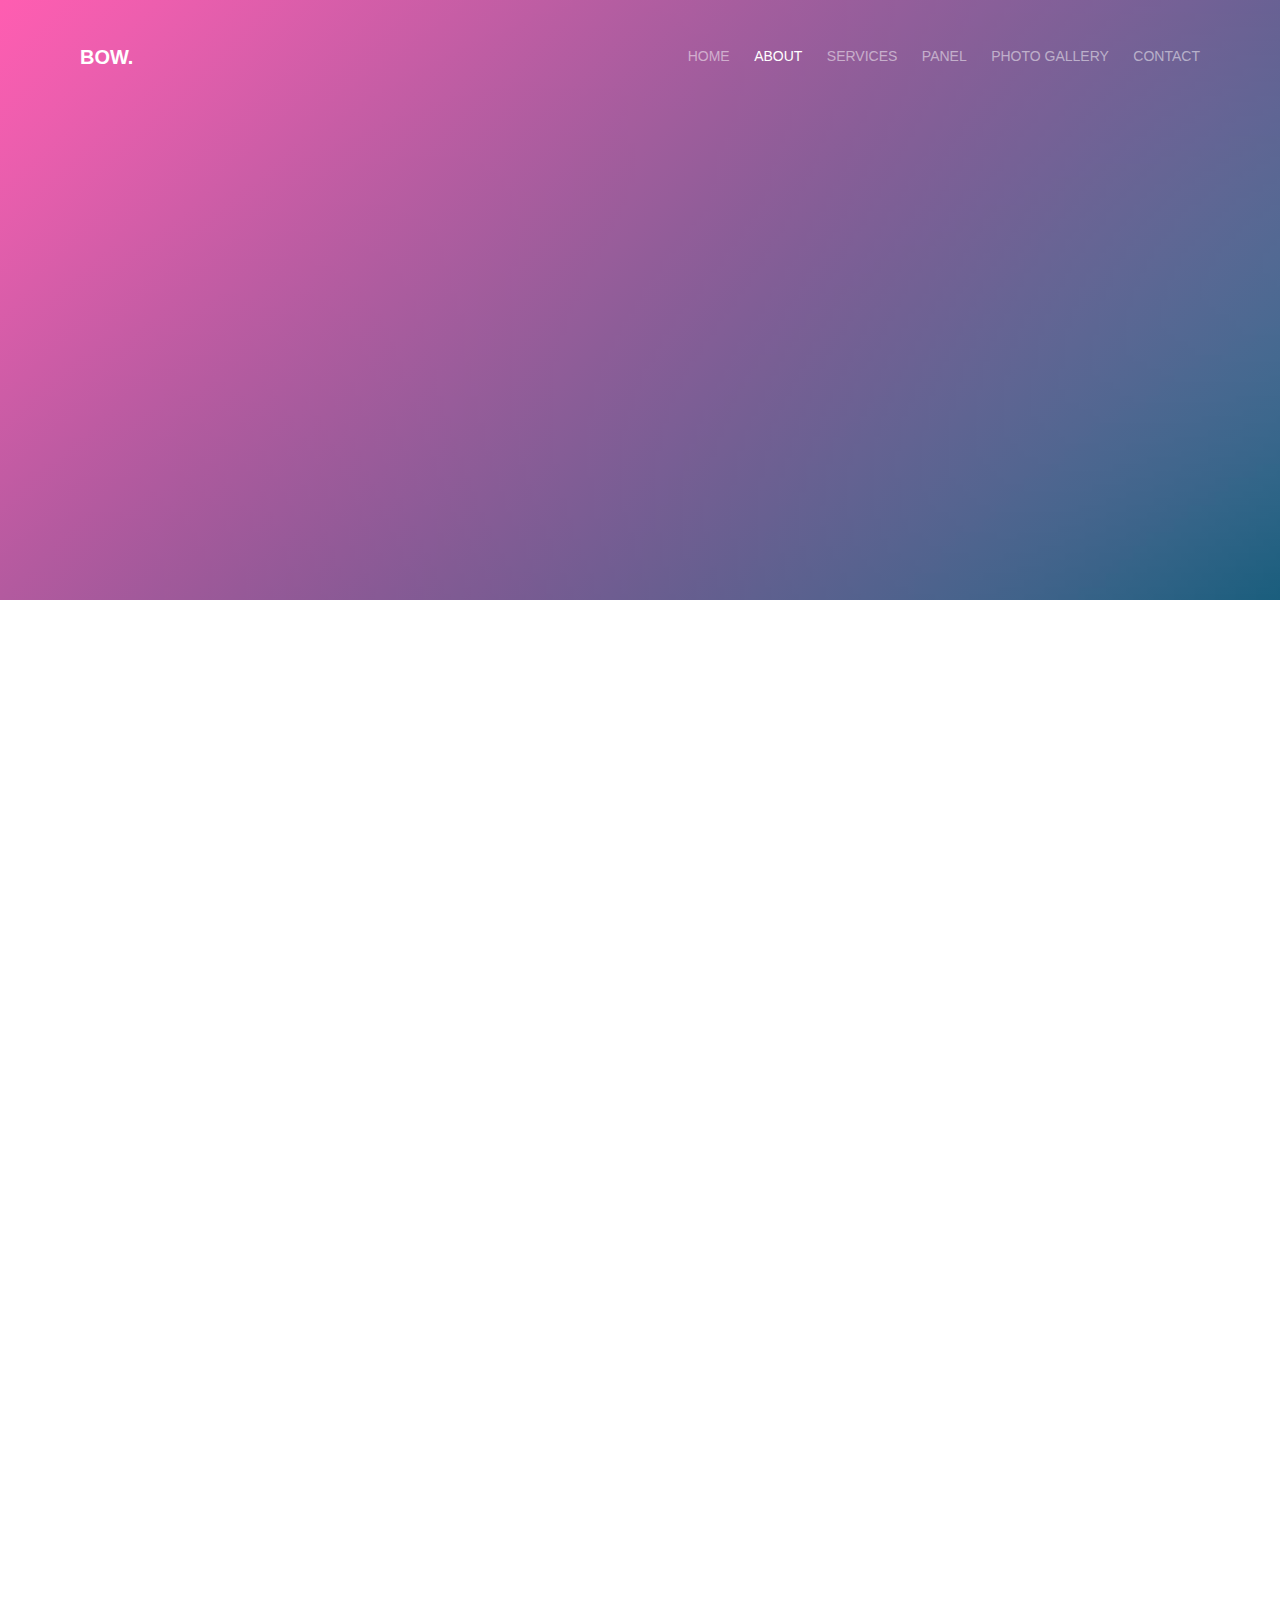
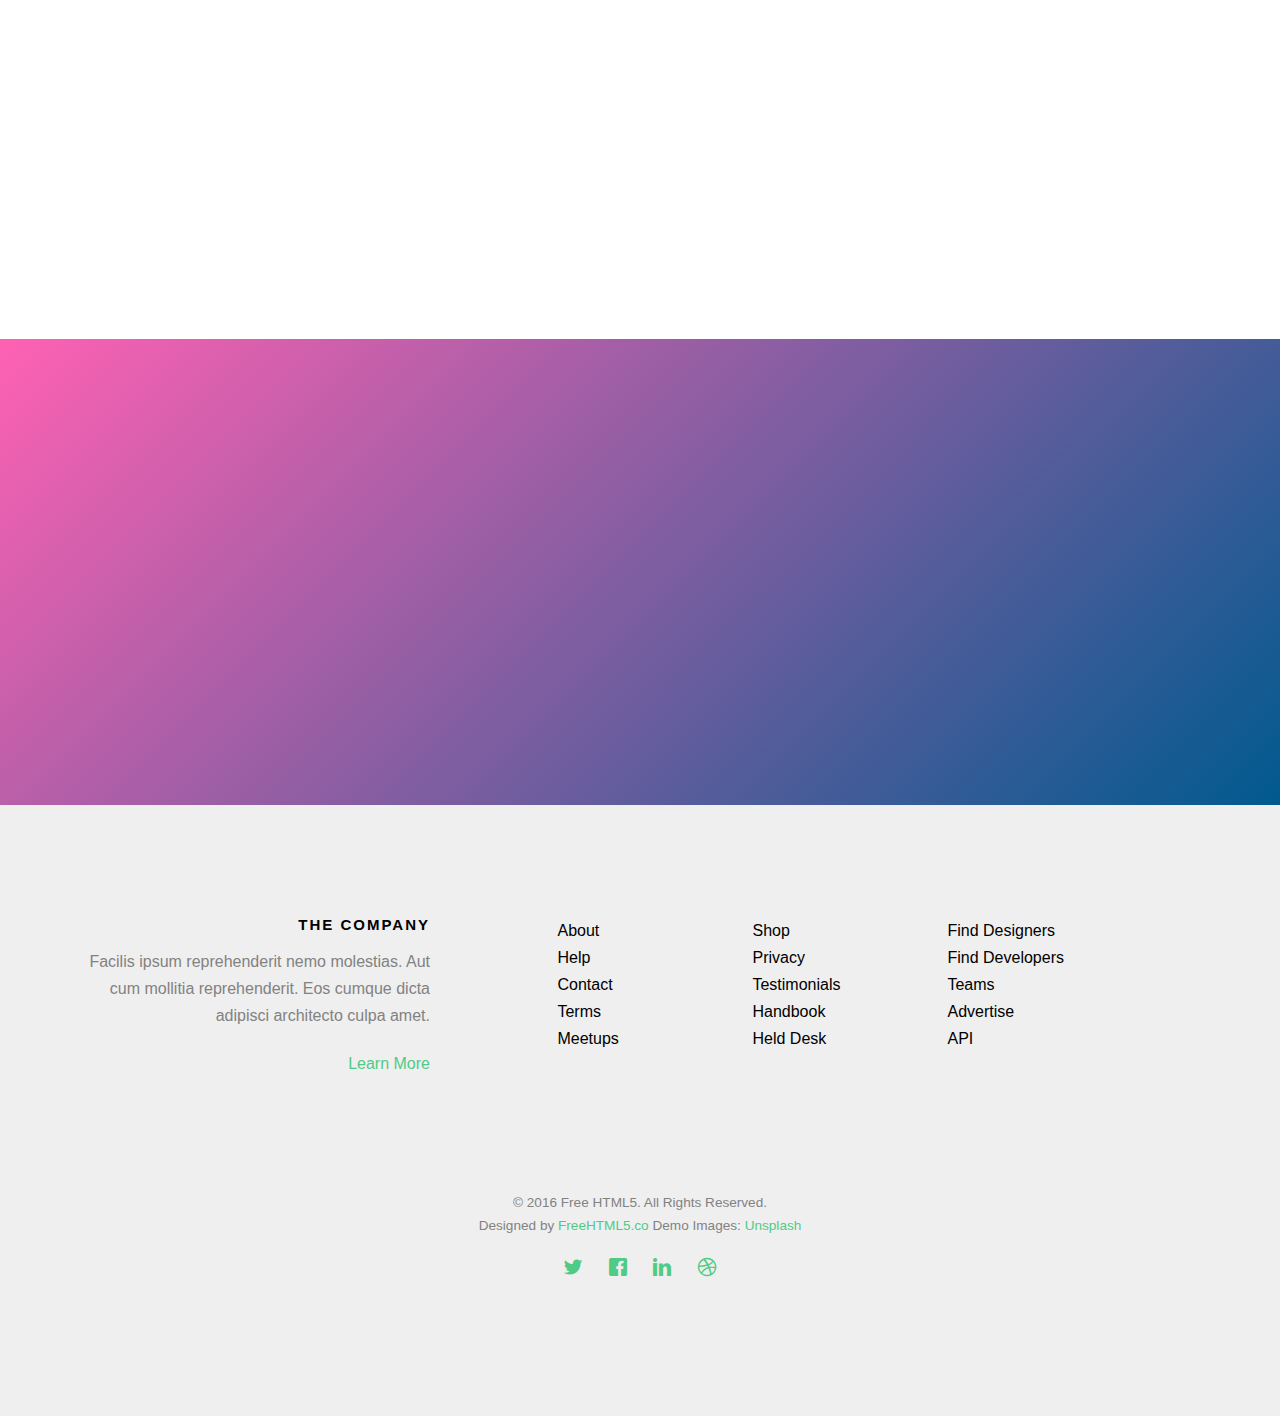
==== commit 4da341c7: "nav bar change" ====
--- a/about.html
+++ b/about.html
@@ -9,13 +9,13 @@
 	<meta name="keywords" content="free website templates, free html5, free template, free bootstrap, free website template, html5, css3, mobile first, responsive" />
 	<meta name="author" content="FreeHTML5.co" />
 
-	
-  <!-- 
+
+  <!--
 	//////////////////////////////////////////////////////
 
-	FREE HTML5 TEMPLATE 
+	FREE HTML5 TEMPLATE
 	DESIGNED & DEVELOPED by FreeHTML5.co
-		
+
 	Website: 		http://freehtml5.co/
 	Email: 			info@freehtml5.co
 	Twitter: 		http://twitter.com/fh5co
@@ -36,7 +36,7 @@
 	<meta name="twitter:card" content="" />
 
 	<!-- <link href='https://fonts.googleapis.com/css?family=Work+Sans:400,300,600,400italic,700' rel='stylesheet' type='text/css'> -->
-	
+
 	<!-- Animate.css -->
 	<link rel="stylesheet" href="css/animate.css">
 	<!-- Icomoon Icon Fonts-->
@@ -59,9 +59,9 @@
 
 	</head>
 	<body>
-		
+
 	<div class="fh5co-loader"></div>
-	
+
 	<div id="page">
 	<nav class="fh5co-nav" role="navigation">
 		<div class="container">
@@ -83,20 +83,18 @@
 							</ul>
 						</li>
 						<li class="has-dropdown">
-							<a href="#">Tools</a>
+							<a href="#">Panel</a>
 							<ul class="dropdown">
-								<li><a href="#">HTML5</a></li>
-								<li><a href="#">CSS3</a></li>
-								<li><a href="#">Sass</a></li>
-								<li><a href="#">jQuery</a></li>
+								<li><a href="#">Current Executive Board Members</a></li>
+								<li><a href="#">Alumni</a></li>
 							</ul>
 						</li>
-						<li><a href="work.html">Work</a></li>
+						<li><a href="work.html">Photo Gallery</a></li>
 						<li><a href="contact.html">Contact</a></li>
 					</ul>
 				</div>
 			</div>
-			
+
 		</div>
 	</nav>
 
@@ -115,7 +113,7 @@
 			</div>
 		</div>
 	</header>
-	
+
 	<div id="fh5co-about-section">
 		<div class="container">
 			<div class="about-content">
@@ -126,7 +124,7 @@
 					<div class="col-md-6 col-md-pull-1">
 						<div class="desc">
 							<h3>History</h3>
-							<p>Lorem ipsum dolor sit amet consectetur adipisicing elit. Esse quo est quis mollitia ratione magni assumenda repellat atque modi temporibus tempore ex. Dolore facilis ex sunt ea praesentium expedita numquam?</p> 
+							<p>Lorem ipsum dolor sit amet consectetur adipisicing elit. Esse quo est quis mollitia ratione magni assumenda repellat atque modi temporibus tempore ex. Dolore facilis ex sunt ea praesentium expedita numquam?</p>
 							<p>Quos quia provident consequuntur culpa facere ratione maxime commodi voluptates id repellat velit eaque aspernatur expedita. Possimus itaque adipisci rem dolorem nesciunt perferendis quae amet deserunt eum labore quidem minima.</p>
 						</div>
 					</div>
@@ -253,7 +251,7 @@
 			<div class="row copyright">
 				<div class="col-md-12 text-center">
 					<p>
-						<small class="block">&copy; 2016 Free HTML5. All Rights Reserved.</small> 
+						<small class="block">&copy; 2016 Free HTML5. All Rights Reserved.</small>
 						<small class="block">Designed by <a href="http://freehtml5.co/" target="_blank">FreeHTML5.co</a> Demo Images: <a href="http://unsplash.co/" target="_blank">Unsplash</a></small>
 					</p>
 					<p>
@@ -274,7 +272,7 @@
 	<div class="gototop js-top">
 		<a href="#" class="js-gotop"><i class="icon-arrow-up"></i></a>
 	</div>
-	
+
 	<!-- jQuery -->
 	<script src="js/jquery.min.js"></script>
 	<!-- jQuery Easing -->
@@ -293,4 +291,3 @@
 
 	</body>
 </html>
-
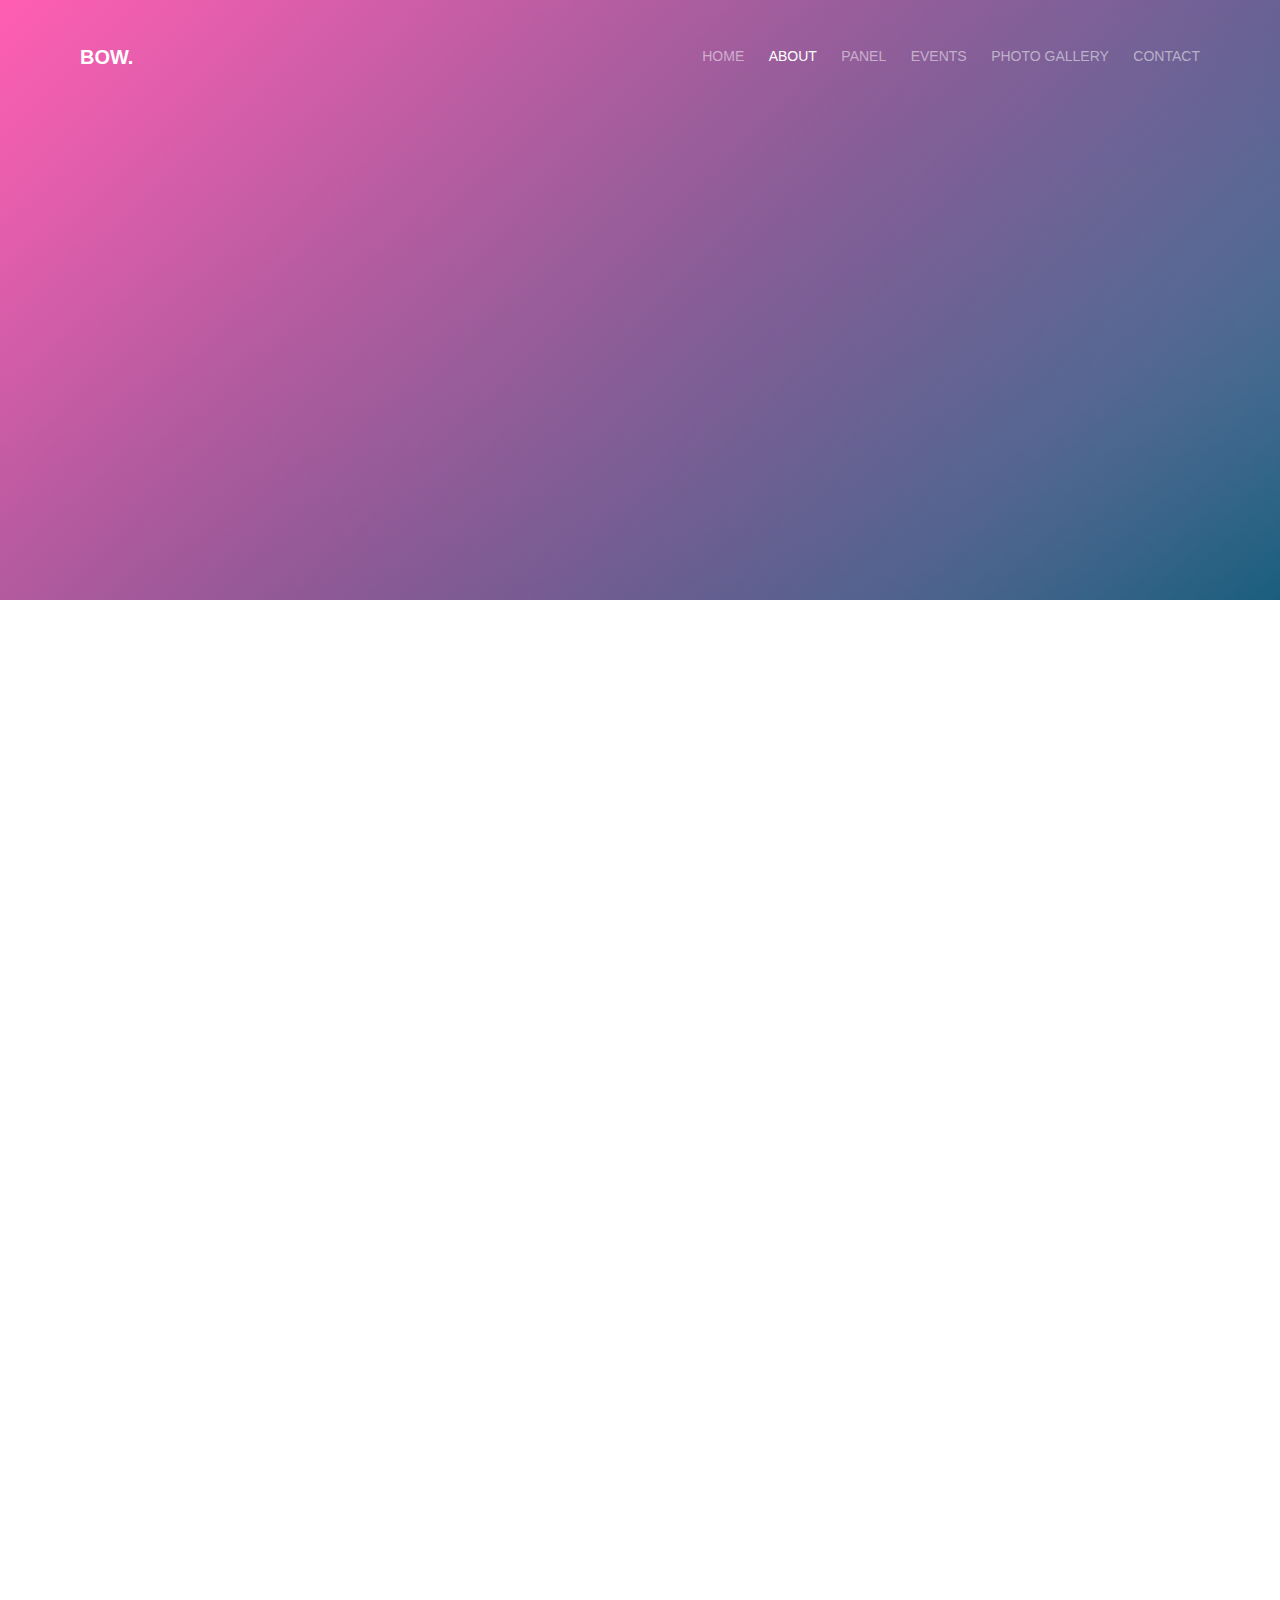
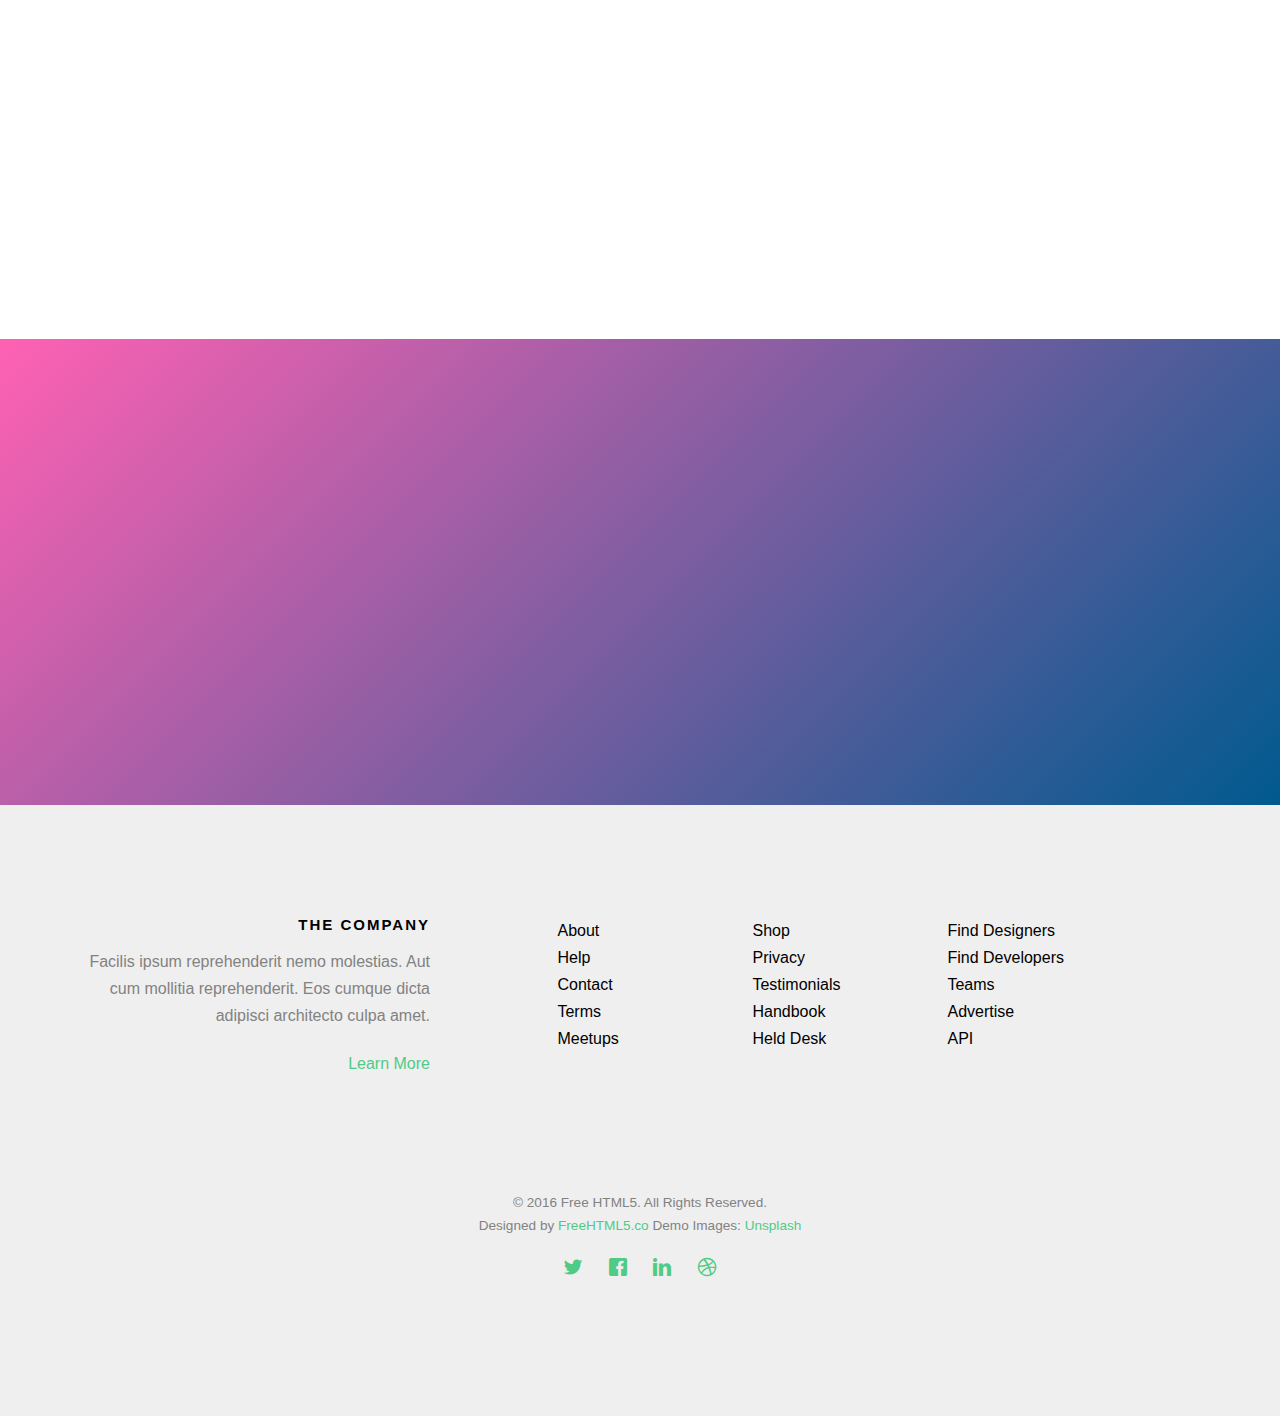
==== commit 976f4870: "nav complete" ====
--- a/about.html
+++ b/about.html
@@ -74,19 +74,17 @@
 						<li><a href="index.html">Home</a></li>
 						<li class="active"><a href="about.html">About</a></li>
 						<li class="has-dropdown">
-							<a href="services.html">Services</a>
+							<a href="services.html">Panel</a>
 							<ul class="dropdown">
-								<li><a href="#">Web Design</a></li>
-								<li><a href="#">eCommerce</a></li>
-								<li><a href="#">Branding</a></li>
-								<li><a href="#">API</a></li>
+								<li><a href="#">Current Executive Board Members</a></li>
+								<li><a href="#">Alumni</a></li>
 							</ul>
 						</li>
 						<li class="has-dropdown">
-							<a href="#">Panel</a>
+							<a href="#">Events</a>
 							<ul class="dropdown">
-								<li><a href="#">Current Executive Board Members</a></li>
-								<li><a href="#">Alumni</a></li>
+								<li><a href="#">Recent Activities</a></li>
+								<li><a href="#"></a>Upcoming events</li>
 							</ul>
 						</li>
 						<li><a href="work.html">Photo Gallery</a></li>
--- a/css/style.css
+++ b/css/style.css
@@ -7,7 +7,7 @@
 }
 /* =======================================================
 *
-* 	Template Style 
+* 	Template Style
 *
 * ======================================================= */
 body {
@@ -140,7 +140,7 @@
   position: relative;
 }
 .fh5co-nav ul li.has-dropdown .dropdown {
-  width: 130px;
+  width: 200px;
   -webkit-box-shadow: 0px 14px 33px -9px rgba(0, 0, 0, 0.75);
   -moz-box-shadow: 0px 14px 33px -9px rgba(0, 0, 0, 0.75);
   box-shadow: 0px 14px 33px -9px rgba(0, 0, 0, 0.75);
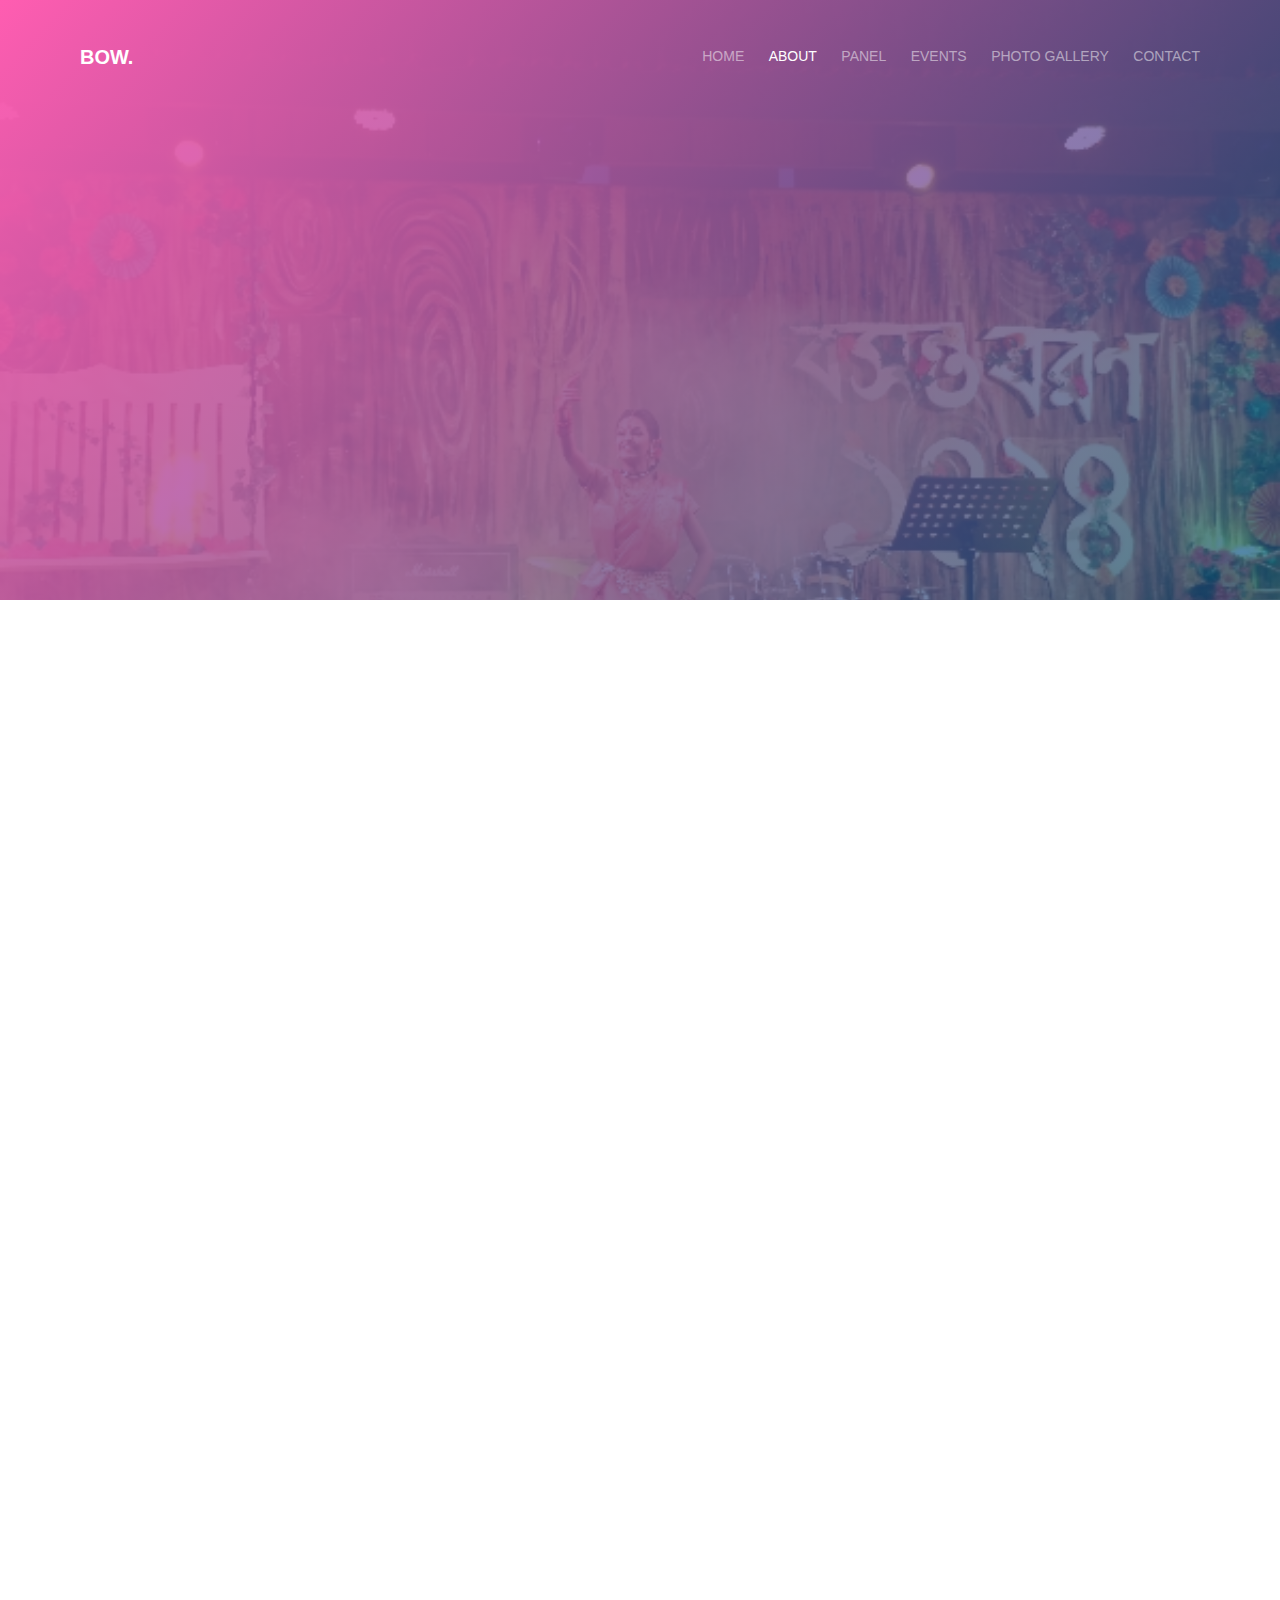
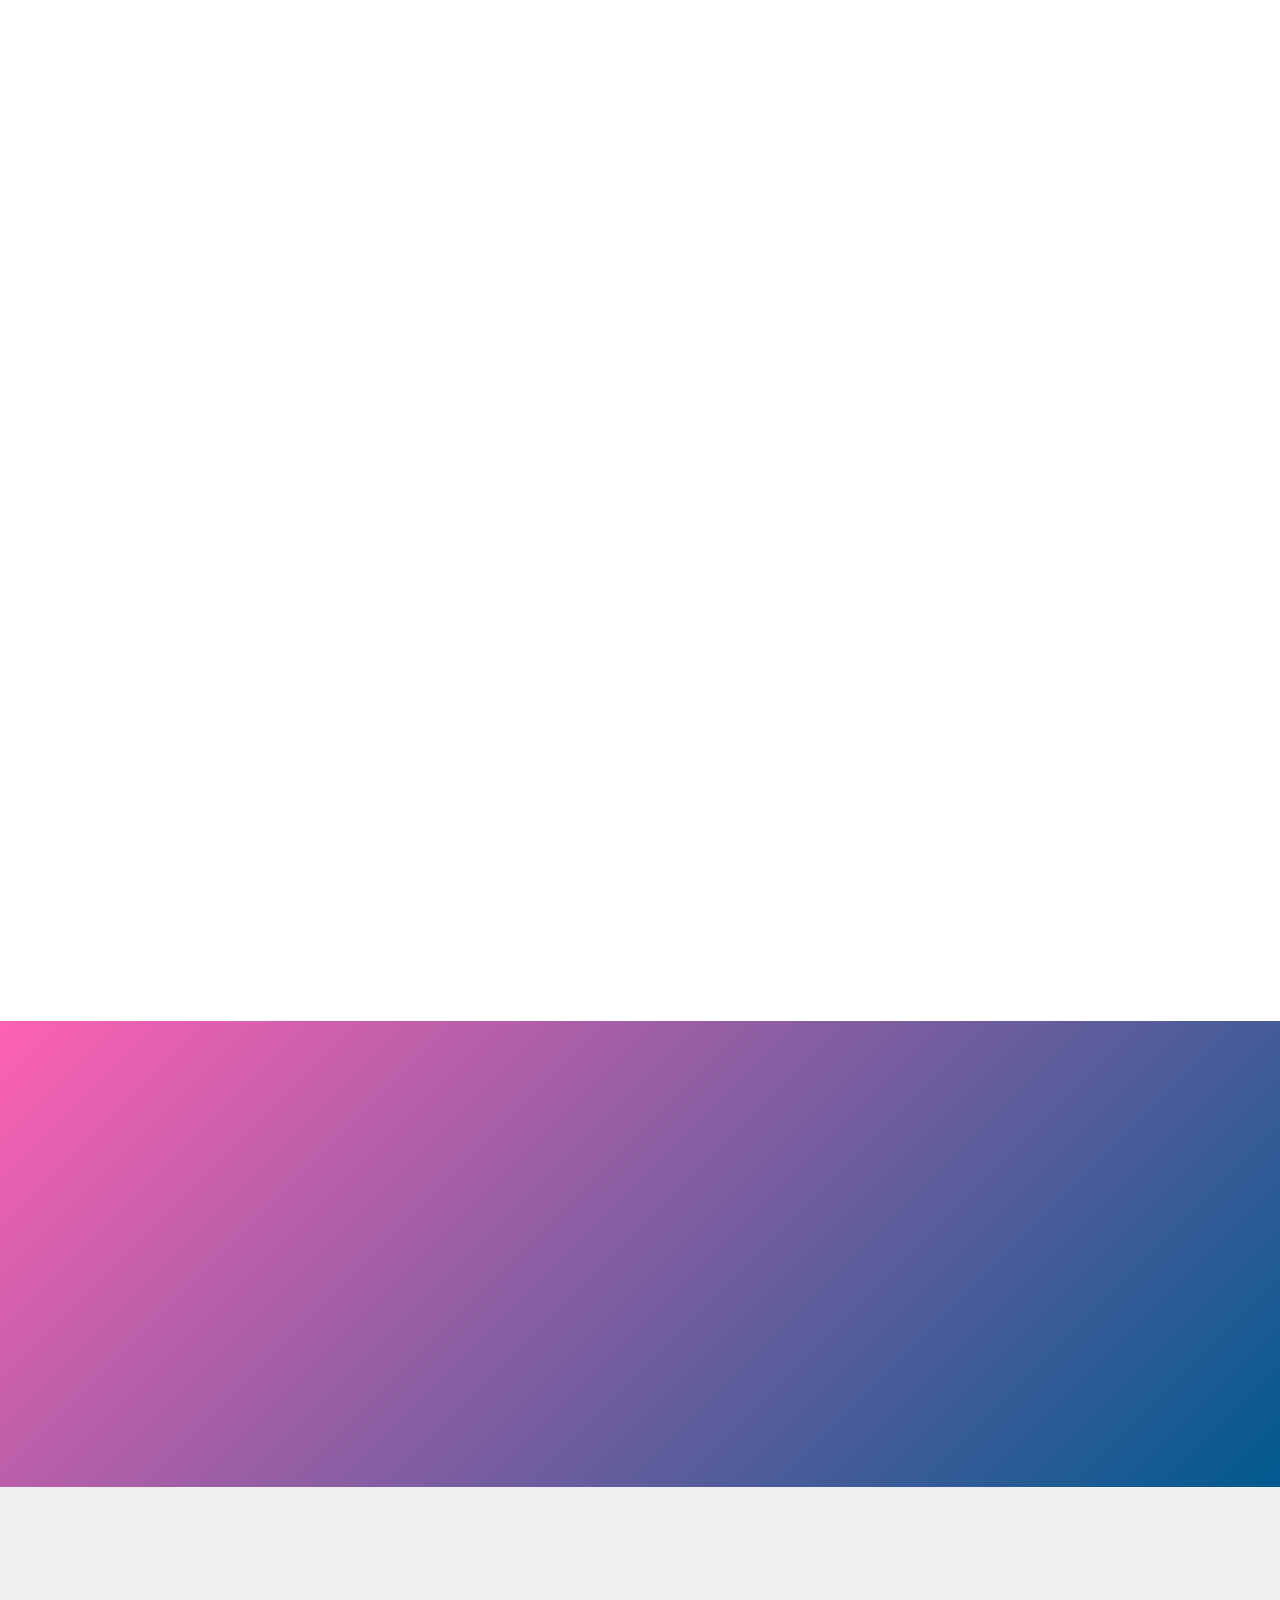
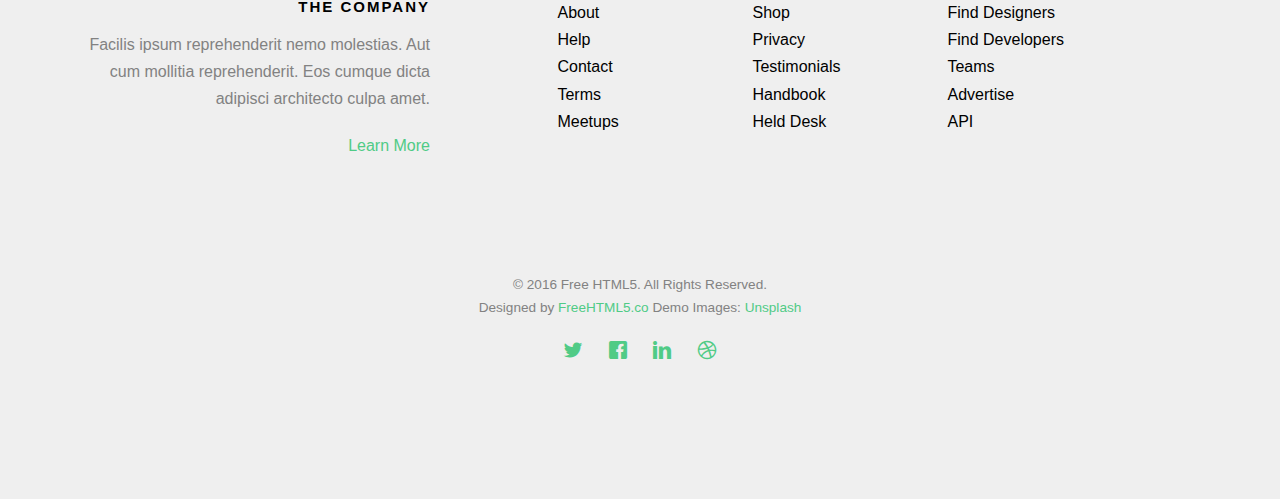
==== commit 7b015e7c: "about us complete" ====
--- a/about.html
+++ b/about.html
@@ -96,7 +96,7 @@
 		</div>
 	</nav>
 
-	<header id="fh5co-header" class="fh5co-cover fh5co-cover-sm" role="banner" style="background-image:url(images/img_bg_2.jpg);">
+	<header id="fh5co-header" class="fh5co-cover fh5co-cover-sm" role="banner" style="background-image:url(images/abutus.jpg);">
 		<div class="overlay"></div>
 		<div class="container">
 			<div class="row">
@@ -104,7 +104,7 @@
 					<div class="display-t">
 						<div class="display-tc animate-box" data-animate-effect="fadeIn">
 							<h1>About Us</h1>
-							<h2>Free html5 templates Made by <a href="http://freehtml5.co" target="_blank">freehtml5.co</a></h2>
+							<h2> <a href="" target="_blank"></a></h2>
 						</div>
 					</div>
 				</div>
@@ -117,7 +117,7 @@
 			<div class="about-content">
 				<div class="row animate-box">
 					<div class="col-md-6">
-						<img class="img-responsive" src="images/img_bg_1.jpg" alt="about">
+						<img class="img-responsive" src="images/history.jpg" alt="about">
 					</div>
 					<div class="col-md-6 col-md-pull-1">
 						<div class="desc">
@@ -130,7 +130,7 @@
 			</div>
 			<div class="row animate-box">
 				<div class="col-md-8 col-md-offset-2 text-center fh5co-heading">
-					<h2>Meet Our Staff</h2>
+					<h2>Meet Our Executive Board Members</h2>
 					<p>Dignissimos asperiores vitae velit veniam totam fuga molestias accusamus alias autem provident. Odit ab aliquam dolor eius.</p>
 				</div>
 			</div>
@@ -139,27 +139,26 @@
 					<div class="fh5co-staff">
 						<img src="images/person1.jpg" alt="Free HTML5 Templates by FreeHTML5.co">
 						<h3>Jean Smith</h3>
-						<strong class="role">Web Designer</strong>
-						<p>Quos quia provident consequuntur culpa facere ratione maxime commodi voluptates id repellat velit eaque aspernatur expedita. Possimus itaque adipisci.</p>
-						<ul class="fh5co-social-icons">
-							<li><a href="#"><i class="icon-facebook"></i></a></li>
-							<li><a href="#"><i class="icon-twitter"></i></a></li>
-							<li><a href="#"><i class="icon-dribbble"></i></a></li>
-							<li><a href="#"><i class="icon-github"></i></a></li>
-						</ul>
-					</div>
-				</div>
-				<div class="col-md-4 col-sm-4 animate-box" data-animate-effect="fadeIn">
-					<div class="fh5co-staff">
-						<img src="images/person2.jpg" alt="Free HTML5 Templates by FreeHTML5.co">
-						<h3>Hush Raven</h3>
-						<strong class="role">Front-end Developer</strong>
-						<p>Quos quia provident consequuntur culpa facere ratione maxime commodi voluptates id repellat velit eaque aspernatur expedita. Possimus itaque adipisci.</p>
-						<ul class="fh5co-social-icons">
-							<li><a href="#"><i class="icon-facebook"></i></a></li>
-							<li><a href="#"><i class="icon-twitter"></i></a></li>
-							<li><a href="#"><i class="icon-dribbble"></i></a></li>
-							<li><a href="#"><i class="icon-github"></i></a></li>
+						<strong class="role">General Member</strong>
+
+						<ul class="fh5co-social-icons">
+							<li><a href="#"><i class="icon-facebook"></i></a></li>
+							<li><a href="#"><i class="icon-twitter"></i></a></li>
+							<li><a href="#"><i class="icon-linkedin"></i></a></li>
+							<li><a href="#"><i class="icon-email"></i></a></li>
+						</ul>
+					</div>
+				</div>
+				<div class="col-md-4 col-sm-4 animate-box" data-animate-effect="fadeIn">
+					<div class="fh5co-staff">
+						<img src="images/person2.jpg" alt="Free HTML5 Templates by FreeHTML5.co">
+						<h3>Hush Raven</h3>
+						<strong class="role">General Member</strong>
+						<ul class="fh5co-social-icons">
+							<li><a href="#"><i class="icon-facebook"></i></a></li>
+							<li><a href="#"><i class="icon-twitter"></i></a></li>
+							<li><a href="#"><i class="icon-linkedin"></i></a></li>
+							<li><a href="#"><i class="icon-email"></i></a></li>
 						</ul>
 					</div>
 				</div>
@@ -167,13 +166,129 @@
 					<div class="fh5co-staff">
 						<img src="images/person3.jpg" alt="Free HTML5 Templates by FreeHTML5.co">
 						<h3>Alex King</h3>
-						<strong class="role">Back-end Developer</strong>
-						<p>Quos quia provident consequuntur culpa facere ratione maxime commodi voluptates id repellat velit eaque aspernatur expedita. Possimus itaque adipisci.</p>
-						<ul class="fh5co-social-icons">
-							<li><a href="#"><i class="icon-facebook"></i></a></li>
-							<li><a href="#"><i class="icon-twitter"></i></a></li>
-							<li><a href="#"><i class="icon-dribbble"></i></a></li>
-							<li><a href="#"><i class="icon-github"></i></a></li>
+						<strong class="role">General Member</strong>
+						<ul class="fh5co-social-icons">
+							<li><a href="#"><i class="icon-facebook"></i></a></li>
+							<li><a href="#"><i class="icon-twitter"></i></a></li>
+							<li><a href="#"><i class="icon-linkedin"></i></a></li>
+							<li><a href="#"><i class="icon-email"></i></a></li>
+						</ul>
+					</div>
+				</div>
+				<div class="col-md-4 col-sm-4 animate-box" data-animate-effect="fadeIn">
+					<div class="fh5co-staff">
+						<img src="images/person3.jpg" alt="Free HTML5 Templates by FreeHTML5.co">
+						<h3>Alex King</h3>
+						<strong class="role">General Secretary</strong>
+						<ul class="fh5co-social-icons">
+							<li><a href="#"><i class="icon-facebook"></i></a></li>
+							<li><a href="#"><i class="icon-twitter"></i></a></li>
+							<li><a href="#"><i class="icon-linkedin"></i></a></li>
+							<li><a href="#"><i class="icon-email"></i></a></li>
+						</ul>
+					</div>
+				</div>
+				<div class="col-md-4 col-sm-4 animate-box" data-animate-effect="fadeIn">
+					<div class="fh5co-staff">
+						<img src="images/person2.jpg" alt="Free HTML5 Templates by FreeHTML5.co">
+						<h3>Hush Raven</h3>
+						<strong class="role">General Secretary</strong>
+						<ul class="fh5co-social-icons">
+							<li><a href="#"><i class="icon-facebook"></i></a></li>
+							<li><a href="#"><i class="icon-twitter"></i></a></li>
+							<li><a href="#"><i class="icon-linkedin"></i></a></li>
+							<li><a href="#"><i class="icon-email"></i></a></li>
+						</ul>
+					</div>
+				</div>
+				<div class="col-md-4 col-sm-4 animate-box" data-animate-effect="fadeIn">
+					<div class="fh5co-staff">
+						<img src="images/person2.jpg" alt="Free HTML5 Templates by FreeHTML5.co">
+						<h3>Hush Raven</h3>
+						<strong class="role">General Secretary</strong>
+						<ul class="fh5co-social-icons">
+							<li><a href="#"><i class="icon-facebook"></i></a></li>
+							<li><a href="#"><i class="icon-twitter"></i></a></li>
+							<li><a href="#"><i class="icon-linkedin"></i></a></li>
+							<li><a href="#"><i class="icon-email"></i></a></li>
+						</ul>
+					</div>
+				</div>
+				<div class="col-md-4 col-sm-4 animate-box" data-animate-effect="fadeIn">
+					<div class="fh5co-staff">
+						<img src="images/person2.jpg" alt="Free HTML5 Templates by FreeHTML5.co">
+						<h3>Hush Raven</h3>
+						<strong class="role">Executive Member</strong>
+						<ul class="fh5co-social-icons">
+							<li><a href="#"><i class="icon-facebook"></i></a></li>
+							<li><a href="#"><i class="icon-twitter"></i></a></li>
+							<li><a href="#"><i class="icon-linkedin"></i></a></li>
+							<li><a href="#"><i class="icon-email"></i></a></li>
+						</ul>
+					</div>
+				</div>
+				<div class="col-md-4 col-sm-4 animate-box" data-animate-effect="fadeIn">
+					<div class="fh5co-staff">
+						<img src="images/person2.jpg" alt="Free HTML5 Templates by FreeHTML5.co">
+						<h3>Hush Raven</h3>
+						<strong class="role">Executive Member</strong>
+						<ul class="fh5co-social-icons">
+							<li><a href="#"><i class="icon-facebook"></i></a></li>
+							<li><a href="#"><i class="icon-twitter"></i></a></li>
+							<li><a href="#"><i class="icon-linkedin"></i></a></li>
+							<li><a href="#"><i class="icon-email"></i></a></li>
+						</ul>
+					</div>
+				</div>
+				<div class="col-md-4 col-sm-4 animate-box" data-animate-effect="fadeIn">
+					<div class="fh5co-staff">
+						<img src="images/person2.jpg" alt="Free HTML5 Templates by FreeHTML5.co">
+						<h3>Hush Raven</h3>
+						<strong class="role">Executive Member</strong>
+						<ul class="fh5co-social-icons">
+							<li><a href="#"><i class="icon-facebook"></i></a></li>
+							<li><a href="#"><i class="icon-twitter"></i></a></li>
+							<li><a href="#"><i class="icon-linkedin"></i></a></li>
+							<li><a href="#"><i class="icon-email"></i></a></li>
+						</ul>
+					</div>
+				</div>
+				<div class="col-md-4 col-sm-4 animate-box" data-animate-effect="fadeIn">
+					<div class="fh5co-staff">
+						<img src="images/person2.jpg" alt="Free HTML5 Templates by FreeHTML5.co">
+						<h3>Hush Raven</h3>
+						<strong class="role">Executive Member</strong>
+						<ul class="fh5co-social-icons">
+							<li><a href="#"><i class="icon-facebook"></i></a></li>
+							<li><a href="#"><i class="icon-twitter"></i></a></li>
+							<li><a href="#"><i class="icon-linkedin"></i></a></li>
+							<li><a href="#"><i class="icon-email"></i></a></li>
+						</ul>
+					</div>
+				</div>
+				<div class="col-md-4 col-sm-4 animate-box" data-animate-effect="fadeIn">
+					<div class="fh5co-staff">
+						<img src="images/person2.jpg" alt="Free HTML5 Templates by FreeHTML5.co">
+						<h3>Hush Raven</h3>
+						<strong class="role">General Member</strong>
+						<ul class="fh5co-social-icons">
+							<li><a href="#"><i class="icon-facebook"></i></a></li>
+							<li><a href="#"><i class="icon-twitter"></i></a></li>
+							<li><a href="#"><i class="icon-linkedin"></i></a></li>
+							<li><a href="#"><i class="icon-email"></i></a></li>
+						</ul>
+					</div>
+				</div>
+				<div class="col-md-4 col-sm-4 animate-box" data-animate-effect="fadeIn">
+					<div class="fh5co-staff">
+						<img src="images/person2.jpg" alt="Free HTML5 Templates by FreeHTML5.co">
+						<h3>Hush Raven</h3>
+						<strong class="role">General Member</strong>
+						<ul class="fh5co-social-icons">
+							<li><a href="#"><i class="icon-facebook"></i></a></li>
+							<li><a href="#"><i class="icon-twitter"></i></a></li>
+							<li><a href="#"><i class="icon-linkedin"></i></a></li>
+							<li><a href="#"><i class="icon-email"></i></a></li>
 						</ul>
 					</div>
 				</div>
--- a/css/style.css
+++ b/css/style.css
@@ -696,7 +696,7 @@
   }
 }
 .col-nineth .col-third {
-  width: 33.333%;
+  width: 50%;
   float: left;
 }
 @media screen and (max-width: 768px) {
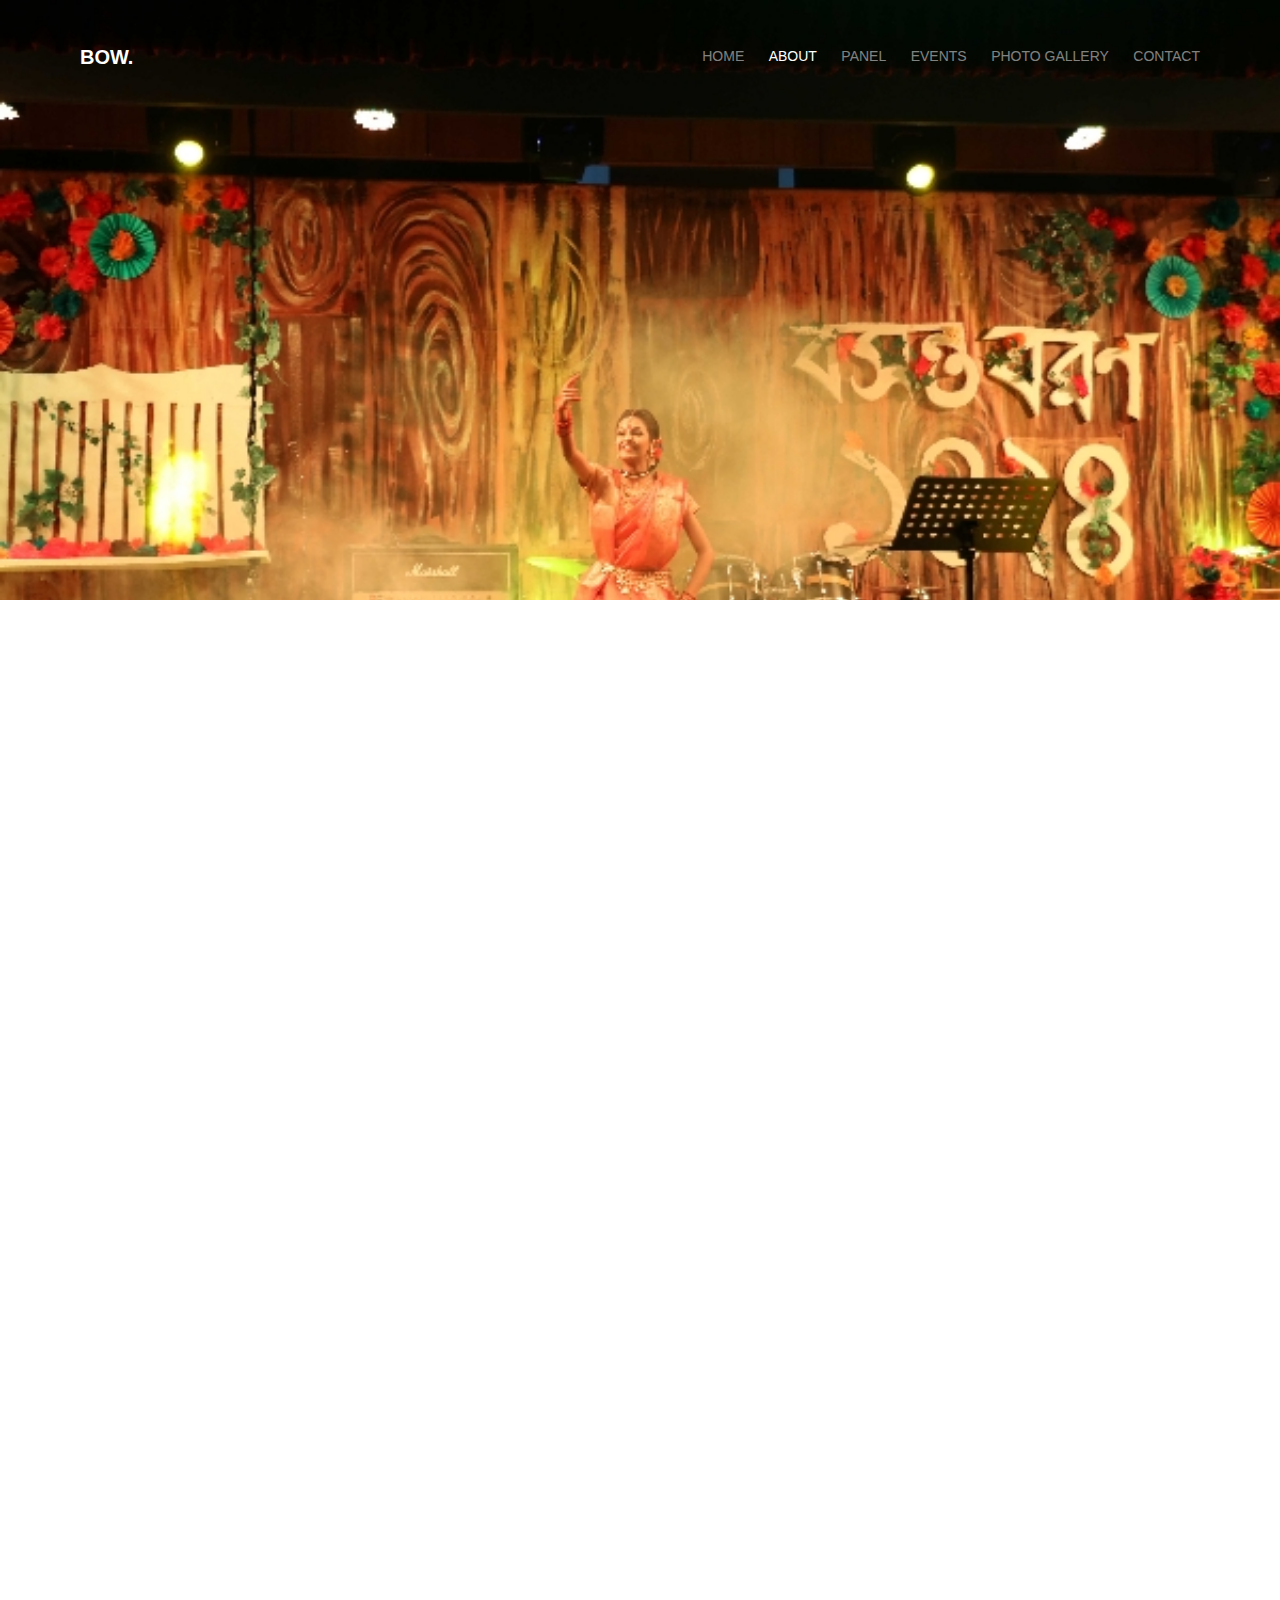
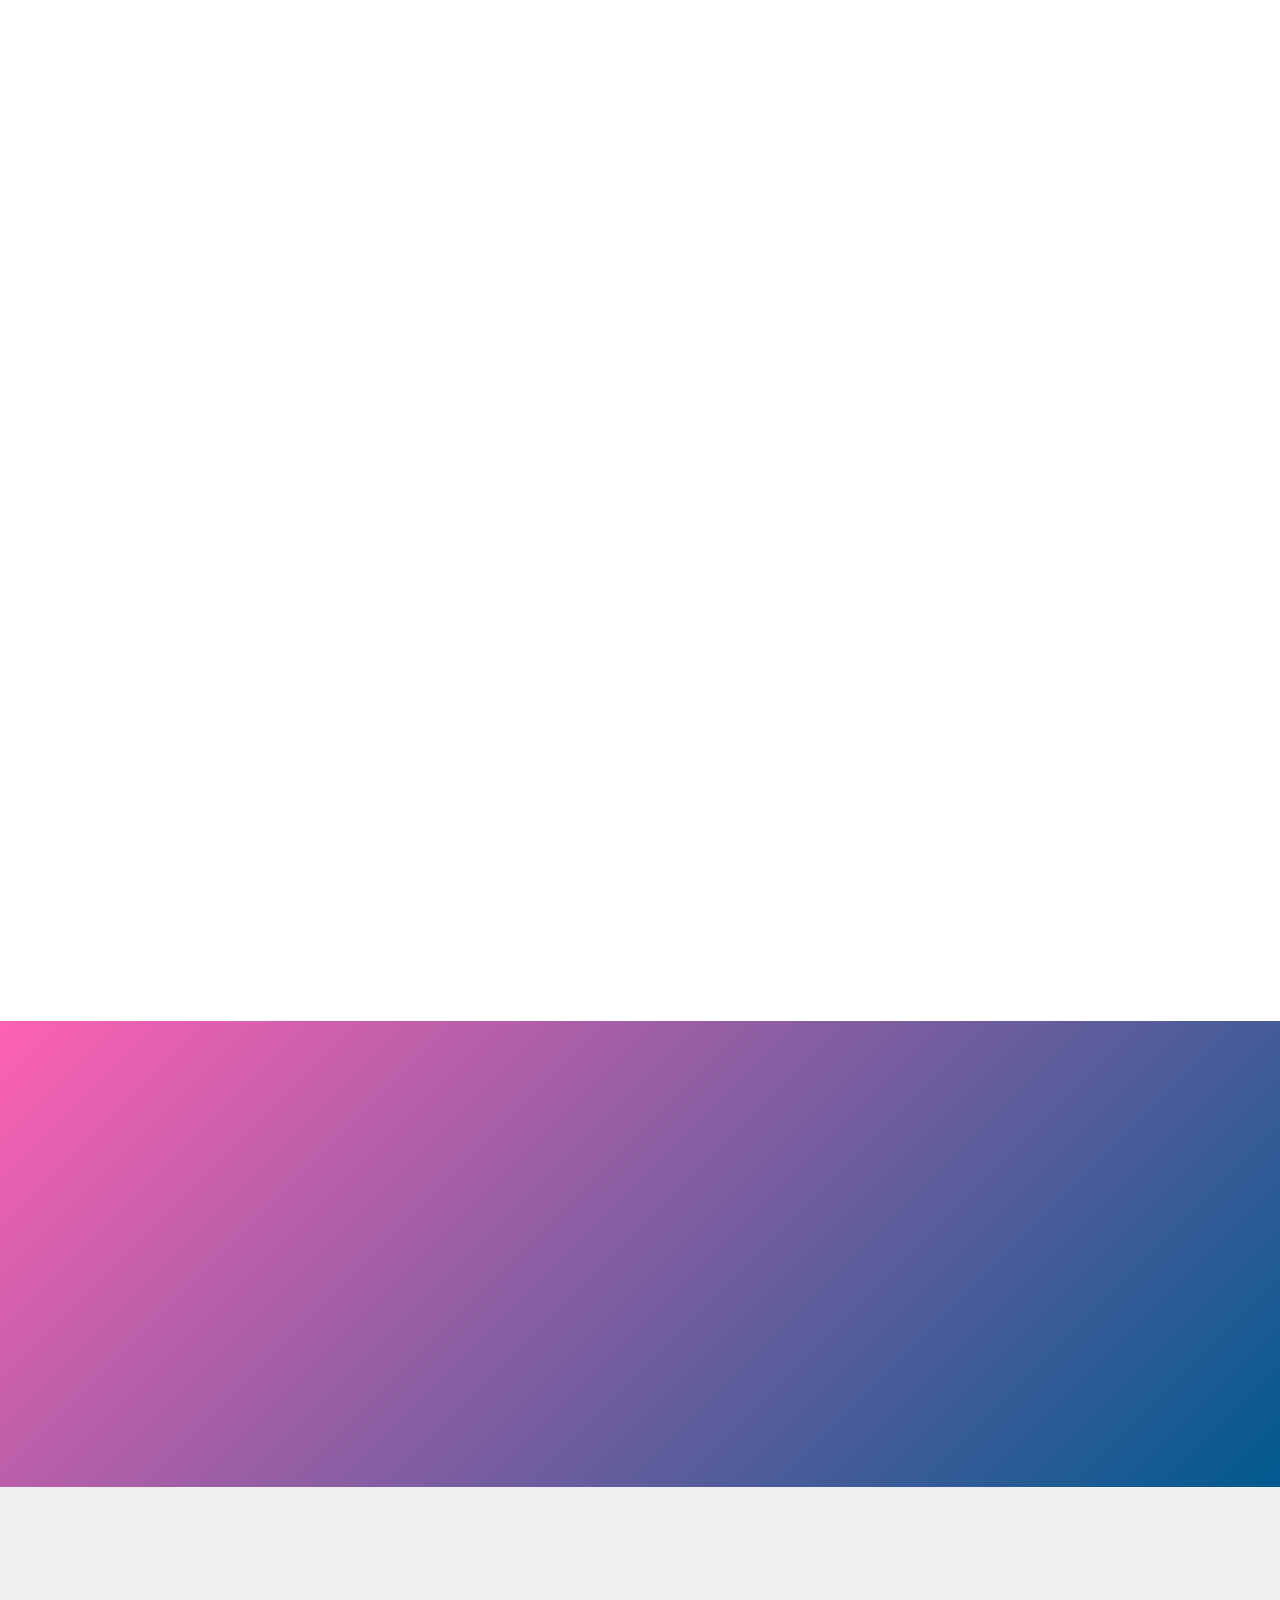
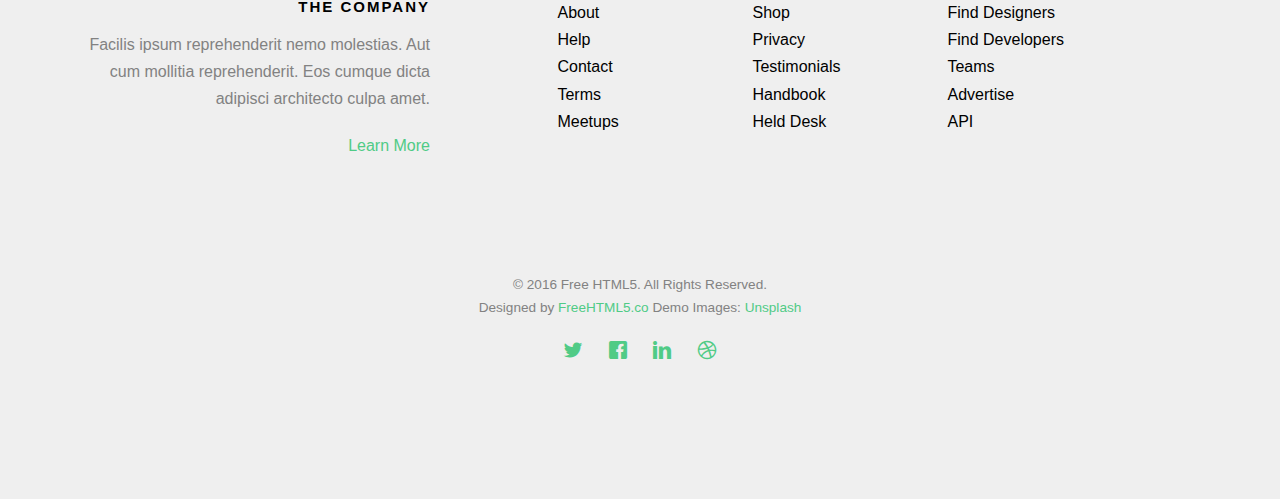
==== commit f3876a11: "nav bar change" ====
--- a/about.html
+++ b/about.html
@@ -97,7 +97,7 @@
 	</nav>
 
 	<header id="fh5co-header" class="fh5co-cover fh5co-cover-sm" role="banner" style="background-image:url(images/abutus.jpg);">
-		<div class="overlay"></div>
+		<!-- <div class="overlay"></div> -->
 		<div class="container">
 			<div class="row">
 				<div class="col-md-8 col-md-offset-2 text-center">
--- a/css/style.css
+++ b/css/style.css
@@ -18,6 +18,18 @@
   color: #828282;
   background: #fff;
 }
+
+/* Panel(services) Page css */
+.alumni_box{
+  padding: 10px;
+
+}
+
+.alumni_card{
+border: 1px solid #ddd;
+}
+/* Panel(services) Page css end */
+
 
 #page {
   position: relative;
@@ -388,7 +400,8 @@
 }
 .about-content .desc {
   background: #fff;
-  padding: 20px;
+  padding: 15px;
+  margin-left: 100px;
 }
 
 .fh5co-staff {
